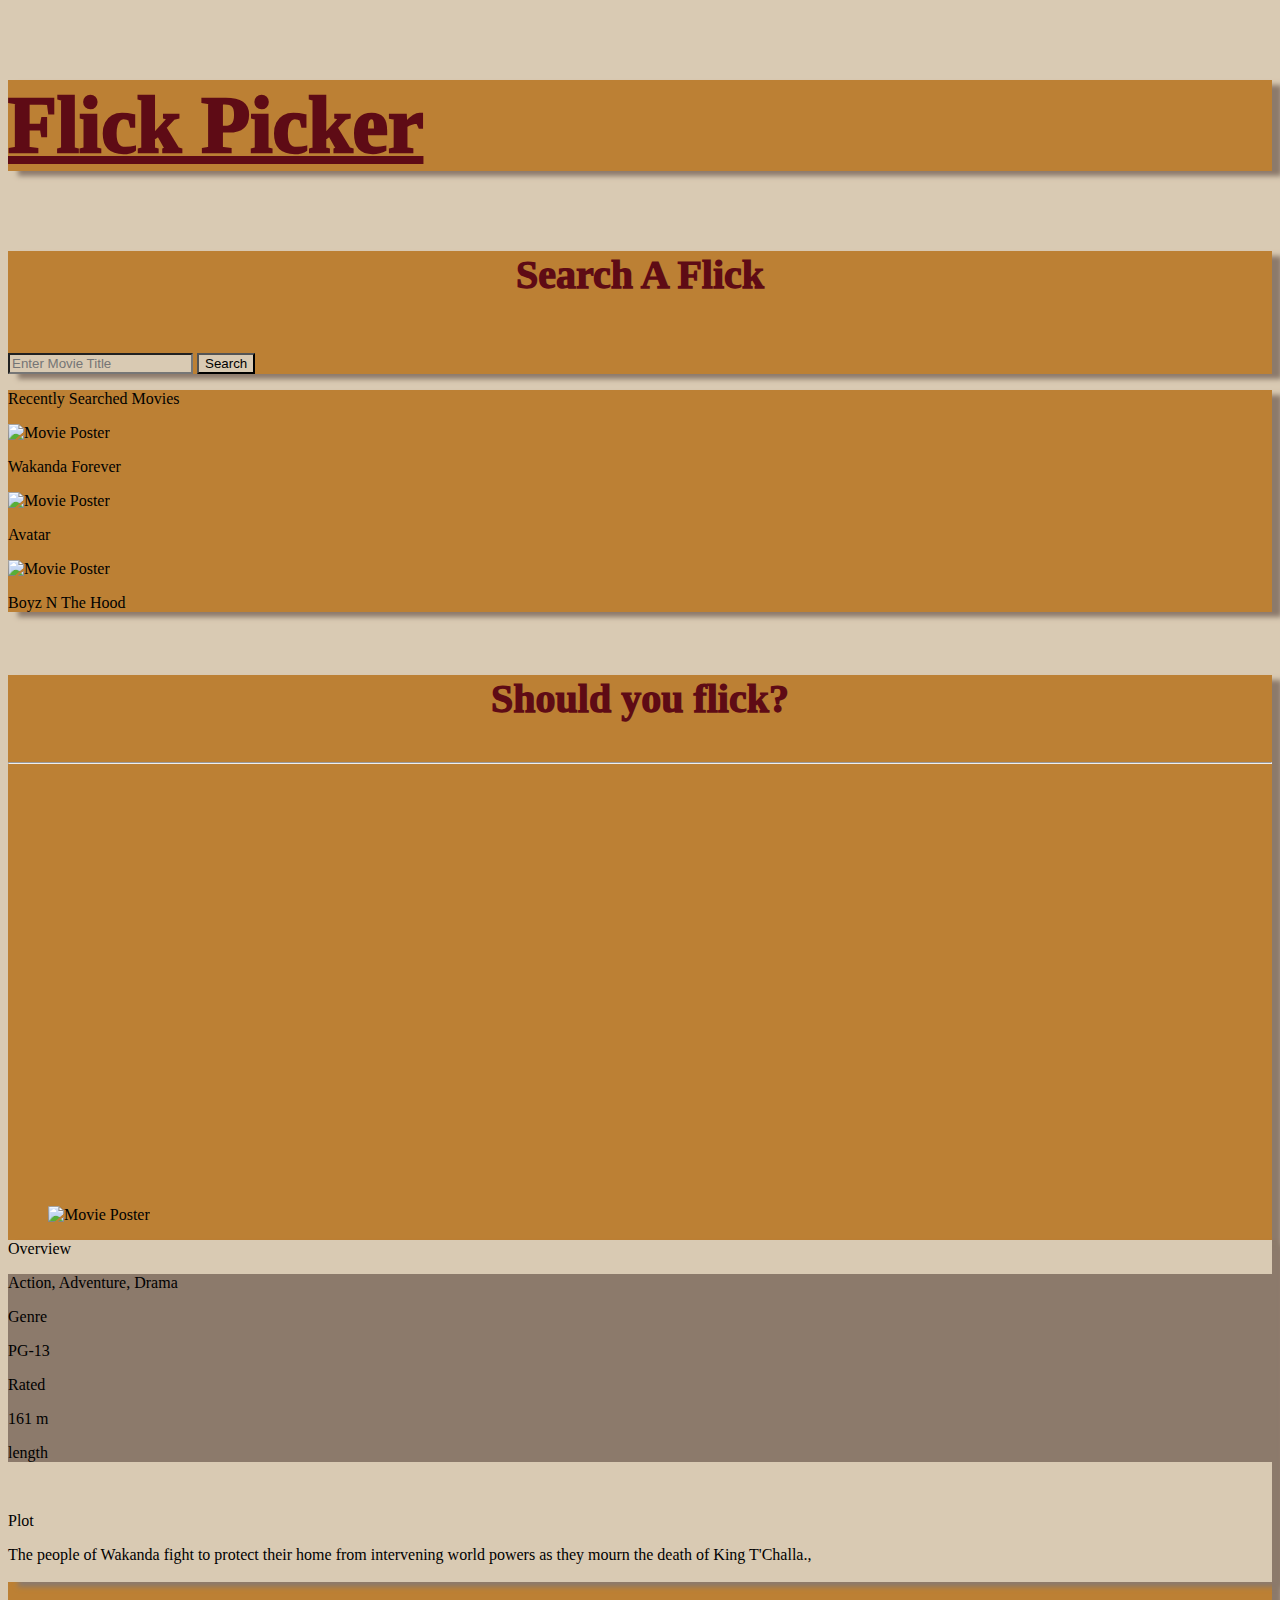
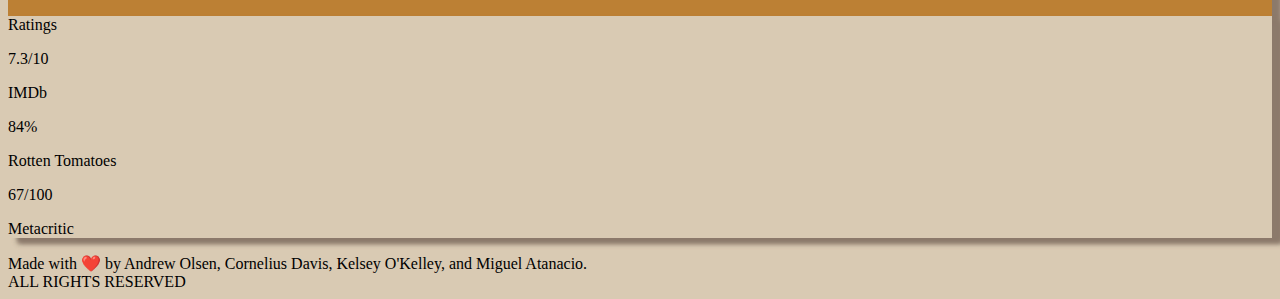
==== index.html @ 1a12ab49 "added p tags so we can target previous movie titles using Javascript DEC 7 2022" ====
<!DOCTYPE html>
<html>
  <head>
    <meta charset="utf-8" />
    <meta name="viewport" content="width=device-width, initial-scale=1" />
    <title>Flick Picker</title>
    <link rel="stylesheet" href="./assets/style.css" />
    <link
      rel="stylesheet"
      href="https://cdn.jsdelivr.net/npm/bulma@0.9.4/css/bulma.min.css"
    />
  </head>
  <body>
    <section class="hero">
      <div class="hero-body has-text-centered">
        <div id="flickPicker" class="tile is-child box">
          <p id="flickText" class="title">Flick Picker</p>
        </div>
      </div>
    </section>
    <div id="ancestor" class="tile is-ancestor">
      <div class="tile is-3 is-vertical is-parent">
        <div id="searchArea" class="tile is-child box">
          <p id="searchBar" class="title has-text-centered">Search A Flick</p>
          <input
            id="movieSearch"
            name="movieSearch"
            class="input is-normal is-rounded"
            type="text"
            placeholder="Enter Movie Title"
          />
          <button
            id="searchButton"
            class="button is-normal is-fullwidth is-rounded"
            type="submit"
          >
            Search
          </button>
        </div>
        <div id="recentArea" class="tile is-child box">
          <p class="title is-4">Recently Searched Movies</p>
          <nav class="" id="previousMoviePosters">
            <p class="image has-text-centered">
              <img
                src="https://m.media-amazon.com/images/M/MV5BNTM4NjIxNmEtYWE5NS00NDczLTkyNWQtYThhNmQyZGQzMjM0XkEyXkFqcGdeQXVyODk4OTc3MTY@._V1_SX300.jpg"
                alt="Movie Poster"
              />
            </p>
            <p id="prevMovieTitle" class="subtitle has-text-centered is-3">
              Wakanda Forever
            </p>
            <p class="image has-text-centered">
              <img
                src="https://m.media-amazon.com/images/M/MV5BNjA3NGExZDktNDlhZC00NjYyLTgwNmUtZWUzMDYwMTZjZWUyXkEyXkFqcGdeQXVyMTU1MDM3NDk0._V1_SX300.jpg"
                alt="Movie Poster"
              />
            </p>
            <p id="prevMovieTitle" class="subtitle has-text-centered is-3">
              Avatar
            </p>
            <p class="image has-text-centered">
              <img
                src="https://m.media-amazon.com/images/M/MV5BZmRjNDI5NTgtOTIwMC00MzJhLWI4ZTYtMmU0ZTE3ZmRkZDNhXkEyXkFqcGdeQXVyMTQxNzMzNDI@._V1_SX300.jpg"
                alt="Movie Poster"
              />
            </p>
            <p id="prevMovieTitle" class="subtitle has-text-centered is-3">
              Boyz N The Hood
            </p>
          </nav>
        </div>
      </div>
      <div class="tile is-parent">
        <div id="flickArea" class="tile is-child box">
          <p id="flickMessage" class="title has-text-centered">
            Should you flick?
          </p>
          <hr style="background-color: rgb(144, 50, 61)" />
          <section id="trailer" class="section is-small">
            <figure class="">
              <div class="level-item has-text-centered">
                <img
                  id="currentMoviePoster"
                  src="https://m.media-amazon.com/images/M/MV5BNTM4NjIxNmEtYWE5NS00NDczLTkyNWQtYThhNmQyZGQzMjM0XkEyXkFqcGdeQXVyODk4OTc3MTY@._V1_SX300.jpg"
                  alt="Movie Poster"
                />
                <iframe
                  id="video"
                  width="700"
                  height="440"
                  src="http://www.youtube.com/embed/_Z3QKkl1WyM"
                  title="YouTube Video Player"
                  frameborder="0"
                  allow="accelerometer; autoplay; clipboard-write; encrypted-media; gyroscope; picture-in-picture"
                  allowfullscreen
                ></iframe>
              </div>
            </figure>
          </section>
          <section>
            <div id="overviewBox" class="tile is-child box">
              <p class="title">Overview</p>
              <article id="overview" class="tile is-child">
                <div class="box">
                  <nav class="level is-mobile">
                    <div class="level-item has-text-centered">
                      <div>
                        <p id="genre" class="title is-5">
                          Action, Adventure, Drama
                        </p>
                        <p class="heading">Genre</p>
                      </div>
                    </div>
                    <div class="level-item has-text-centered">
                      <div>
                        <p id="rated" class="title is-5">PG-13</p>
                        <p class="heading">Rated</p>
                      </div>
                    </div>
                    <div class="level-item has-text-centered">
                      <div>
                        <p id="runtime" class="title is-5">161 m</p>
                        <p class="heading">length</p>
                      </div>
                    </div>
                  </nav>
                </div>
              </article>
              <br />
              <article class="message">
                <div class="message-header">
                  <p>Plot</p>
                </div>
                <nav class="level is-mobile">
                  <div id="plotMessage" class="message-body">
                    The people of Wakanda fight to protect their home from
                    intervening world powers as they mourn the death of King
                    T'Challa.,
                  </div>
                </nav>
              </article>
              <br />
            </div>
          </section>
          <br />
          <div id="randrBox" class="tile is-child box">
            <p class="title has-text-centered">Ratings</p>
            <section id="review" class="tile is-child">
              <article id="ratings" class="tile is-child">
                <div class="box">
                  <nav class="level is-mobile">
                    <div class="level-item has-text-centered">
                      <div>
                        <p id="imdbRating" class="title">7.3/10</p>
                        <p class="heading">IMDb</p>
                      </div>
                    </div>
                    <div class="level-item has-text-centered">
                      <div>
                        <p id="rottenRating" class="title">84%</p>
                        <p class="heading">Rotten Tomatoes</p>
                      </div>
                    </div>
                    <div class="level-item has-text-centered">
                      <div>
                        <p id="metaRating" class="title">67/100</p>
                        <p class="heading">Metacritic</p>
                      </div>
                    </div>
                  </nav>
                </div>
              </article>
            </section>
          </div>
        </div>
      </div>
    </div>
    <footer id="foot" class="footer">
      <div class="title has-text-centered is-5">
        Made with ❤️ by Andrew Olsen, Cornelius Davis, Kelsey O'Kelley, and
        Miguel Atanacio.
      </div>
      <div class="subtitle has-text-centered">ALL RIGHTS RESERVED</div>
    </footer>
    <script src="./script.js"></script>
  </body>
</html>
---- assets/style.css ----
/* Top Box */
#flickPicker {
    background-color: rgb(188, 128, 52);
    box-shadow: 10px 5px 5px rgb(140, 122, 107);
}

/*Underlined "Flick Picker" */
#flickText {
    color: rgb(94, 11, 21);
    font-size: 80px;
    font-weight: 1000;
    text-decoration: underline;
}

#ancestor {
    background-color: rgb(217, 202, 179);
}

body {
    background-color: rgb(217, 202, 179);
}

#searchArea {
    background-color: rgb(188, 128, 52);
    height: fit-content;
    box-shadow: 10px 5px 5px rgb(140, 122, 107);
}

/* Search a Flick */
#searchBar {
    color: rgb(94, 11, 21);
    font-size: 40px;
    font-weight: 1000;
    margin-top: 5%;
    width: auto;
    text-align: center;   
}

/* Enter Movie Title */
#movieSearch {
    background-color: rgb(217, 202, 179);
}

/* Search */
#searchButton {
    background-color: rgb(217, 202, 179);
}

#recentArea {
    background-color: rgb(188, 128, 52);
    box-shadow: 10px 5px 5px rgb(140, 122, 107);

}

#previousMoviePosters {
    
}

#flickArea {
    background-color: rgb(188, 128, 52);
    box-shadow: 10px 5px 5px rgb(140, 122, 107);
}

#flickMessage {
    color: rgb(94, 11, 21);
    font-size: 40px;
    font-weight: 1000;
    margin-top: 5%;
    width: auto;
    text-align: center;
    background-color: rgb(188, 128, 52);
}

#previousPoster {
    border-radius: 5%;
    margin-top: 4%;
}

#trailer {
    align-items: center;
}

#currentMoviePoster {
    border-radius: 3%;

}

#video {
    border-radius: 3%;
    margin-left: 3%;

}

#overviewBox {
    background-color: rgb(217, 202, 179);
    box-shadow: 10px 5px 5px rgb(140, 122, 107);
}

#overview {
   background-color:rgb(140, 122, 107);
   
}

#genre {

}

#rated {

}

#runtime {

}

#plotMessage {

}

#randrBox {
    background-color: rgb(217, 202, 179);
    box-shadow: 10px 5px 5px rgb(140, 122, 107);
}

#review {

}

#reviewMessage {

}

#ratings {

}

#imbdRating {

}

#rottenRating {

}

#metaRating {

}

.button {
    margin-top: 15px;    
}

#foot {
    background-color: rgb(217, 202, 179);
}
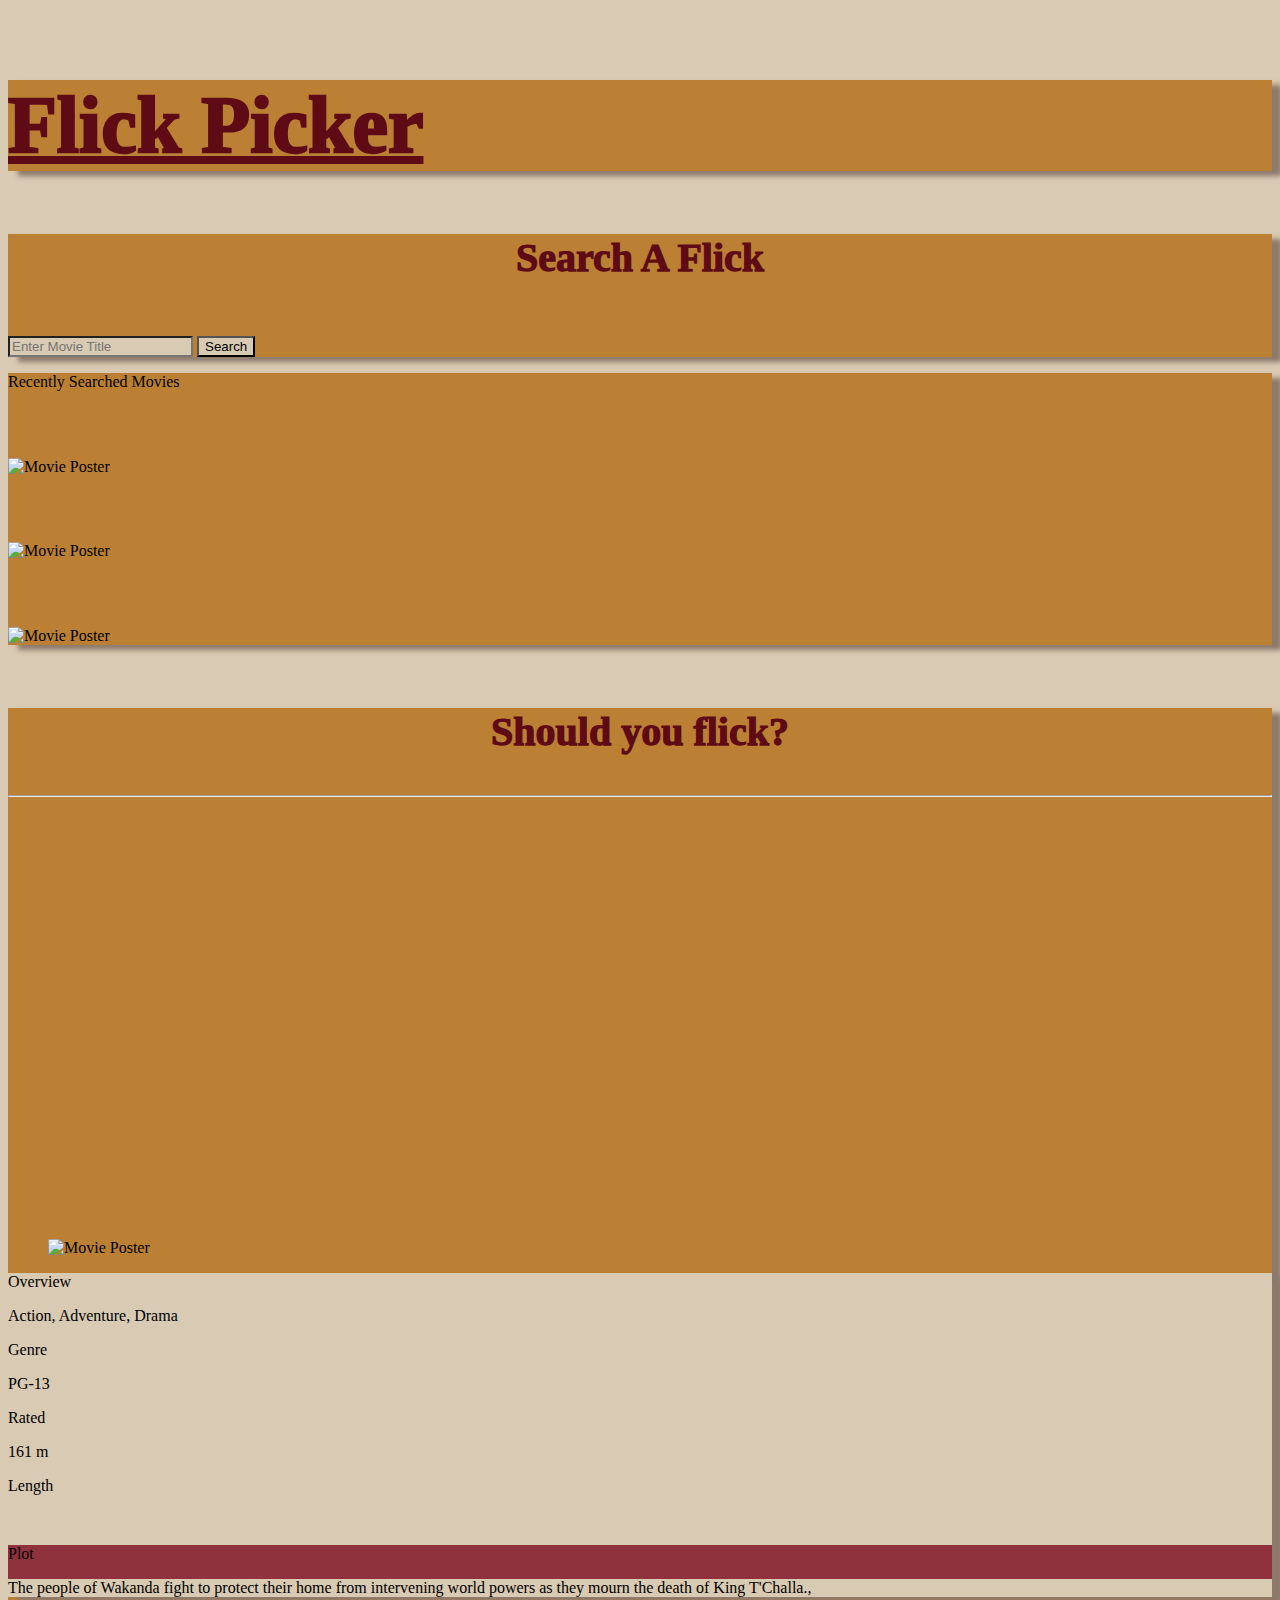
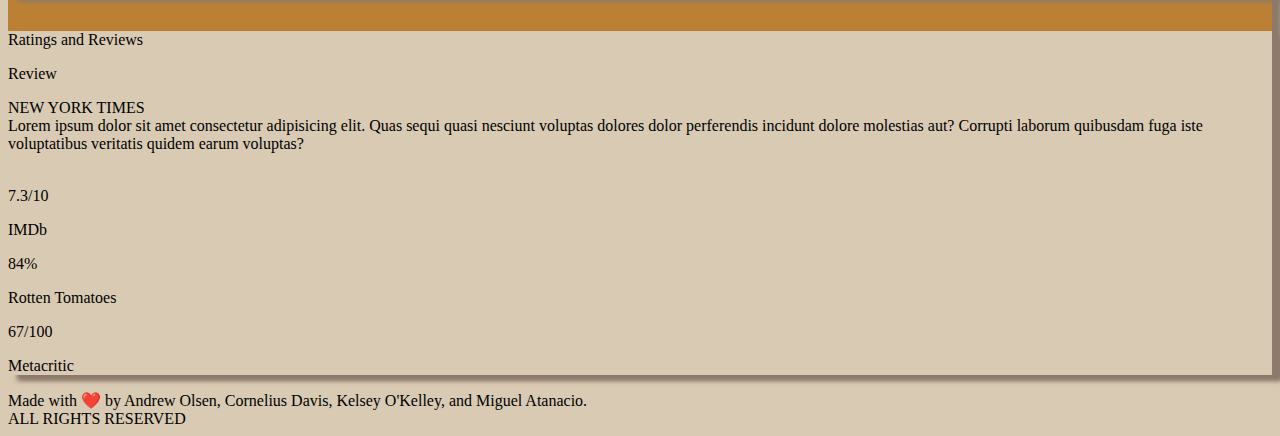
==== commit 909a1d67: "html id updates and css update" ====
--- a/index.html
+++ b/index.html
@@ -16,9 +16,11 @@
         <div id="flickPicker" class="tile is-child box">
           <p id="flickText" class="title">Flick Picker</p>
         </div>
+        <!-- below div tag was missing here to close 15-->
       </div>
     </section>
     <div id="ancestor" class="tile is-ancestor">
+      <!-- changed size, was "is-4" -->
       <div class="tile is-3 is-vertical is-parent">
         <div id="searchArea" class="tile is-child box">
           <p id="searchBar" class="title has-text-centered">Search A Flick</p>
@@ -37,35 +39,31 @@
             Search
           </button>
         </div>
+        <!-- removed size was "is-8" -->
         <div id="recentArea" class="tile is-child box">
           <p class="title is-4">Recently Searched Movies</p>
           <nav class="" id="previousMoviePosters">
             <p class="image has-text-centered">
+              <!-- added placeholders and alt tags for accessibility -->
               <img
+                id="previousPoster"
                 src="https://m.media-amazon.com/images/M/MV5BNTM4NjIxNmEtYWE5NS00NDczLTkyNWQtYThhNmQyZGQzMjM0XkEyXkFqcGdeQXVyODk4OTc3MTY@._V1_SX300.jpg"
                 alt="Movie Poster"
               />
             </p>
-            <p id="prevMovieTitle" class="subtitle has-text-centered is-3">
-              Wakanda Forever
-            </p>
             <p class="image has-text-centered">
               <img
+                id="previousPoster"
                 src="https://m.media-amazon.com/images/M/MV5BNjA3NGExZDktNDlhZC00NjYyLTgwNmUtZWUzMDYwMTZjZWUyXkEyXkFqcGdeQXVyMTU1MDM3NDk0._V1_SX300.jpg"
                 alt="Movie Poster"
               />
             </p>
-            <p id="prevMovieTitle" class="subtitle has-text-centered is-3">
-              Avatar
-            </p>
             <p class="image has-text-centered">
               <img
+                id="previousPoster"
                 src="https://m.media-amazon.com/images/M/MV5BZmRjNDI5NTgtOTIwMC00MzJhLWI4ZTYtMmU0ZTE3ZmRkZDNhXkEyXkFqcGdeQXVyMTQxNzMzNDI@._V1_SX300.jpg"
                 alt="Movie Poster"
               />
-            </p>
-            <p id="prevMovieTitle" class="subtitle has-text-centered is-3">
-              Boyz N The Hood
             </p>
           </nav>
         </div>
@@ -75,6 +73,7 @@
           <p id="flickMessage" class="title has-text-centered">
             Should you flick?
           </p>
+          <!-- moved p tag above hr tag to properly close string -->
           <hr style="background-color: rgb(144, 50, 61)" />
           <section id="trailer" class="section is-small">
             <figure class="">
@@ -84,6 +83,8 @@
                   src="https://m.media-amazon.com/images/M/MV5BNTM4NjIxNmEtYWE5NS00NDczLTkyNWQtYThhNmQyZGQzMjM0XkEyXkFqcGdeQXVyODk4OTc3MTY@._V1_SX300.jpg"
                   alt="Movie Poster"
                 />
+                <!-- changed video height and width -->
+                <!-- added youtube placeholder -->
                 <iframe
                   id="video"
                   width="700"
@@ -100,27 +101,26 @@
           <section>
             <div id="overviewBox" class="tile is-child box">
               <p class="title">Overview</p>
-              <article id="overview" class="tile is-child">
-                <div class="box">
-                  <nav class="level is-mobile">
-                    <div class="level-item has-text-centered">
-                      <div>
-                        <p id="genre" class="title is-5">
-                          Action, Adventure, Drama
-                        </p>
+              <article class="tile is-child">
+                <div id="overview" class="box">
+                  <nav id="overview-1" class="level is-mobile">
+                    <!-- added placeholder Genre, Rated, Length -->
+                    <div class="level-item has-text-centered">
+                      <div>
+                        <p id="genre" class="title">Action, Adventure, Drama</p>
                         <p class="heading">Genre</p>
                       </div>
                     </div>
                     <div class="level-item has-text-centered">
                       <div>
-                        <p id="rated" class="title is-5">PG-13</p>
+                        <p id="rated" class="title">PG-13</p>
                         <p class="heading">Rated</p>
                       </div>
                     </div>
                     <div class="level-item has-text-centered">
                       <div>
-                        <p id="runtime" class="title is-5">161 m</p>
-                        <p class="heading">length</p>
+                        <p id="runtime" class="title">161 m</p>
+                        <p class="heading">Length</p>
                       </div>
                     </div>
                   </nav>
@@ -128,29 +128,53 @@
               </article>
               <br />
               <article class="message">
+                <div id="plotBorder" class="box">
                 <div class="message-header">
                   <p>Plot</p>
                 </div>
                 <nav class="level is-mobile">
-                  <div id="plotMessage" class="message-body">
+                  <!-- added placeholder plot -->
+                  <div id="plotMessageBody" class="message-body">
                     The people of Wakanda fight to protect their home from
                     intervening world powers as they mourn the death of King
                     T'Challa.,
                   </div>
+                  <!-- was missing closing nav tag -->
                 </nav>
-              </article>
-              <br />
+                </div>
+              </article>
+              <!-- </article> -->
+              <!-- div below was missing article above was an extra-->
             </div>
           </section>
           <br />
-          <div id="randrBox" class="tile is-child box">
-            <p class="title has-text-centered">Ratings</p>
+          <div id="ratingsBox" class="tile is-child box">
+            <p class="title">Ratings and Reviews</p>
             <section id="review" class="tile is-child">
-              <article id="ratings" class="tile is-child">
-                <div class="box">
+              <article class="media">
+                <article class="message">
+                  <div class="message-header">
+                    <p>Review</p>
+                  </div>
+                  <div class="subtitle is-8">NEW YORK TIMES</div>
                   <nav class="level is-mobile">
-                    <div class="level-item has-text-centered">
-                      <div>
+                    <div id="reviewMessage" class="message-body">
+                      Lorem ipsum dolor sit amet consectetur adipisicing elit.
+                      Quas sequi quasi nesciunt voluptas dolores dolor
+                      perferendis incidunt dolore molestias aut? Corrupti
+                      laborum quibusdam fuga iste voluptatibus veritatis quidem
+                      earum voluptas?
+                    </div>
+                  </nav>
+                </article>
+              </article>
+              <br />
+              <article class="tile is-child">
+                <div id="ratings" class="box">
+                  <nav id="ratings-1" class="level is-mobile">
+                    <div class="level-item has-text-centered">
+                      <div>
+                        <!-- added placeholder for IMDB,Rotten,Meta -->
                         <p id="imdbRating" class="title">7.3/10</p>
                         <p class="heading">IMDb</p>
                       </div>
--- a/assets/style.css
+++ b/assets/style.css
@@ -10,6 +10,7 @@
     font-size: 80px;
     font-weight: 1000;
     text-decoration: underline;
+    margin-bottom: 1%;
 }
 
 #ancestor {
@@ -49,11 +50,11 @@
 #recentArea {
     background-color: rgb(188, 128, 52);
     box-shadow: 10px 5px 5px rgb(140, 122, 107);
-
 }
 
-#previousMoviePosters {
-    
+#previousPoster {
+    border-radius: 5%;
+    margin-top: 4%;
 }
 
 #flickArea {
@@ -71,24 +72,17 @@
     background-color: rgb(188, 128, 52);
 }
 
-#previousPoster {
-    border-radius: 5%;
-    margin-top: 4%;
+#currentMoviePoster {
+    border-radius: 3%;
 }
 
 #trailer {
     align-items: center;
 }
 
-#currentMoviePoster {
-    border-radius: 3%;
-
-}
-
 #video {
     border-radius: 3%;
     margin-left: 3%;
-
 }
 
 #overviewBox {
@@ -97,53 +91,33 @@
 }
 
 #overview {
-   background-color:rgb(140, 122, 107);
-   
+    background-color: rgb(144, 50, 61);
 }
 
-#genre {
-
+#overview-1 {
+    background-color: rgb(217, 202, 179);
 }
 
-#rated {
-
+#plotBorder {
+    background-color: rgb(144, 50, 61);
 }
 
-#runtime {
-
+#plotMessageBody {
+    background-color: rgb(217, 202, 179);
+    width: 100%;
 }
 
-#plotMessage {
-
-}
-
-#randrBox {
+#ratingsBox {
     background-color: rgb(217, 202, 179);
     box-shadow: 10px 5px 5px rgb(140, 122, 107);
 }
 
-#review {
-
+#ratings {
+    background-color: rgb(144, 50, 61);
 }
 
-#reviewMessage {
-
-}
-
-#ratings {
-
-}
-
-#imbdRating {
-
-}
-
-#rottenRating {
-
-}
-
-#metaRating {
-
+#ratings-1 {
+    background-color: rgb(217, 202, 179);
 }
 
 .button {
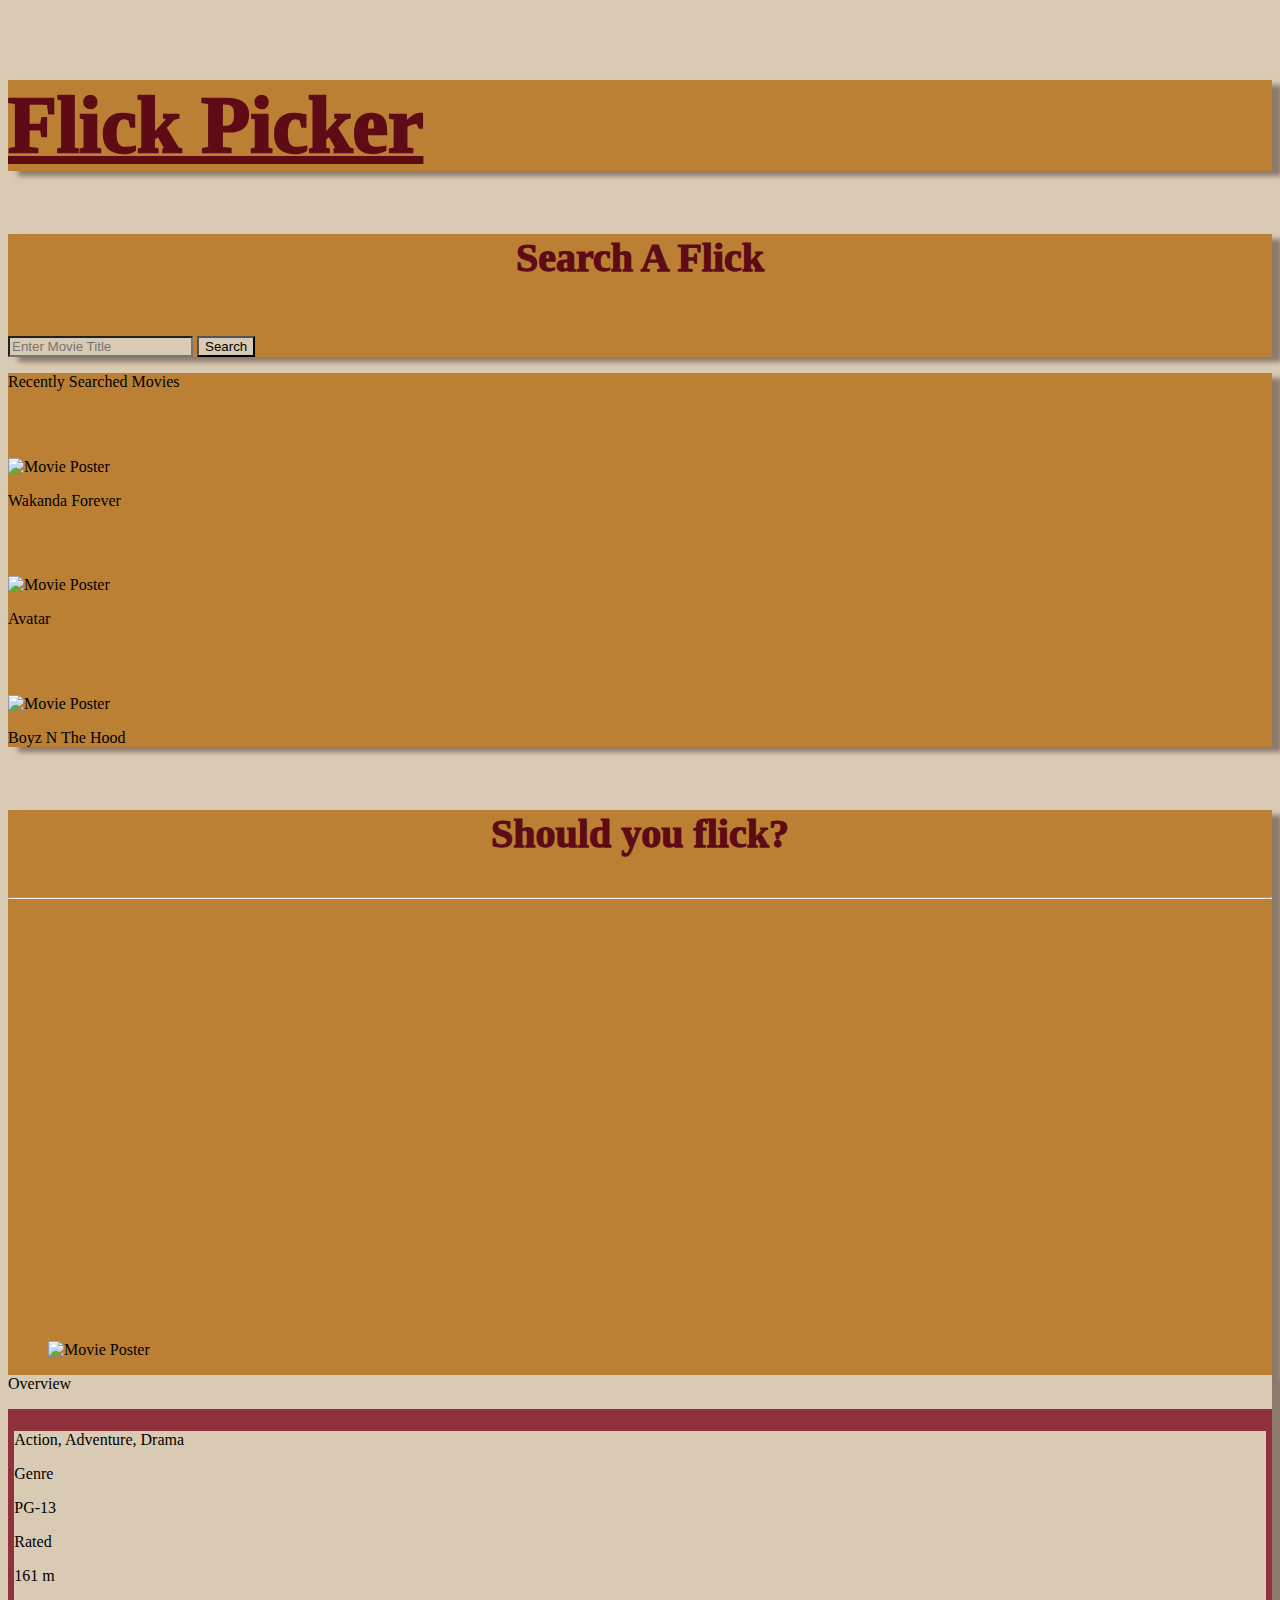
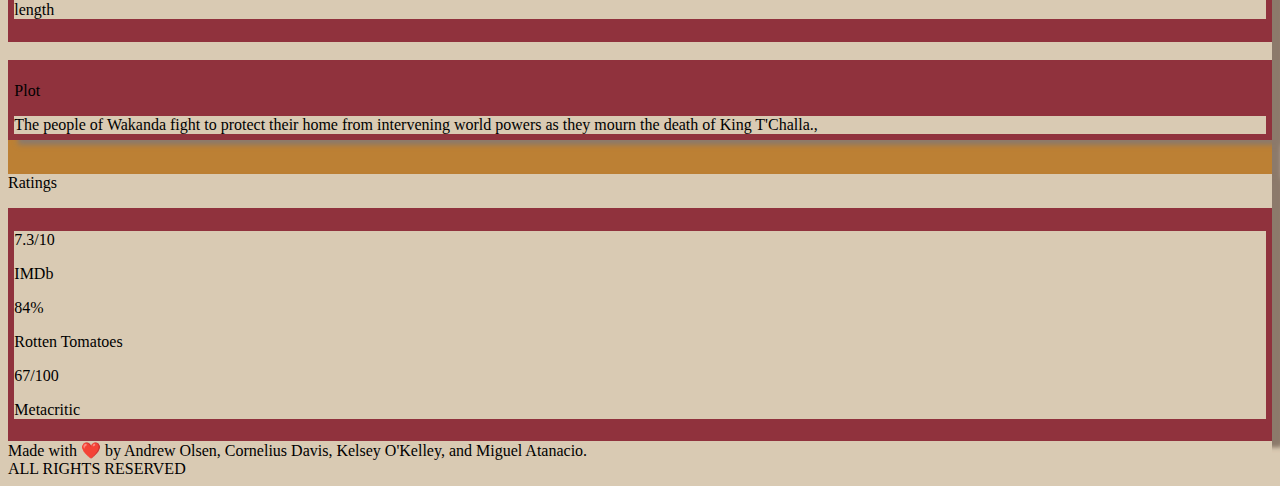
==== commit 19d5eee9: "jesus just push dec-7-9:35pm" ====
--- a/index.html
+++ b/index.html
@@ -16,11 +16,9 @@
         <div id="flickPicker" class="tile is-child box">
           <p id="flickText" class="title">Flick Picker</p>
         </div>
-        <!-- below div tag was missing here to close 15-->
       </div>
     </section>
     <div id="ancestor" class="tile is-ancestor">
-      <!-- changed size, was "is-4" -->
       <div class="tile is-3 is-vertical is-parent">
         <div id="searchArea" class="tile is-child box">
           <p id="searchBar" class="title has-text-centered">Search A Flick</p>
@@ -39,31 +37,35 @@
             Search
           </button>
         </div>
-        <!-- removed size was "is-8" -->
         <div id="recentArea" class="tile is-child box">
           <p class="title is-4">Recently Searched Movies</p>
           <nav class="" id="previousMoviePosters">
             <p class="image has-text-centered">
-              <!-- added placeholders and alt tags for accessibility -->
-              <img
-                id="previousPoster"
+              <img id="previousPoster"
                 src="https://m.media-amazon.com/images/M/MV5BNTM4NjIxNmEtYWE5NS00NDczLTkyNWQtYThhNmQyZGQzMjM0XkEyXkFqcGdeQXVyODk4OTc3MTY@._V1_SX300.jpg"
                 alt="Movie Poster"
               />
             </p>
+            <p id="prevMovieTitle" class="subtitle has-text-centered is-3">
+              Wakanda Forever
+            </p>
             <p class="image has-text-centered">
-              <img
-                id="previousPoster"
+              <img id="previousPoster"
                 src="https://m.media-amazon.com/images/M/MV5BNjA3NGExZDktNDlhZC00NjYyLTgwNmUtZWUzMDYwMTZjZWUyXkEyXkFqcGdeQXVyMTU1MDM3NDk0._V1_SX300.jpg"
                 alt="Movie Poster"
               />
             </p>
+            <p id="prevMovieTitle" class="subtitle has-text-centered is-3">
+              Avatar
+            </p>
             <p class="image has-text-centered">
-              <img
-                id="previousPoster"
+              <img id="previousPoster"
                 src="https://m.media-amazon.com/images/M/MV5BZmRjNDI5NTgtOTIwMC00MzJhLWI4ZTYtMmU0ZTE3ZmRkZDNhXkEyXkFqcGdeQXVyMTQxNzMzNDI@._V1_SX300.jpg"
                 alt="Movie Poster"
               />
+            </p>
+            <p id="prevMovieTitle" class="subtitle has-text-centered is-3">
+              Boyz N The Hood
             </p>
           </nav>
         </div>
@@ -73,7 +75,6 @@
           <p id="flickMessage" class="title has-text-centered">
             Should you flick?
           </p>
-          <!-- moved p tag above hr tag to properly close string -->
           <hr style="background-color: rgb(144, 50, 61)" />
           <section id="trailer" class="section is-small">
             <figure class="">
@@ -83,8 +84,6 @@
                   src="https://m.media-amazon.com/images/M/MV5BNTM4NjIxNmEtYWE5NS00NDczLTkyNWQtYThhNmQyZGQzMjM0XkEyXkFqcGdeQXVyODk4OTc3MTY@._V1_SX300.jpg"
                   alt="Movie Poster"
                 />
-                <!-- changed video height and width -->
-                <!-- added youtube placeholder -->
                 <iframe
                   id="video"
                   width="700"
@@ -104,23 +103,24 @@
               <article class="tile is-child">
                 <div id="overview" class="box">
                   <nav id="overview-1" class="level is-mobile">
-                    <!-- added placeholder Genre, Rated, Length -->
                     <div class="level-item has-text-centered">
                       <div>
-                        <p id="genre" class="title">Action, Adventure, Drama</p>
+                        <p id="genre" class="title is-5">
+                          Action, Adventure, Drama
+                        </p>
                         <p class="heading">Genre</p>
                       </div>
                     </div>
                     <div class="level-item has-text-centered">
                       <div>
-                        <p id="rated" class="title">PG-13</p>
+                        <p id="rated" class="title is-5">PG-13</p>
                         <p class="heading">Rated</p>
                       </div>
                     </div>
                     <div class="level-item has-text-centered">
                       <div>
-                        <p id="runtime" class="title">161 m</p>
-                        <p class="heading">Length</p>
+                        <p id="runtime" class="title is-5">161 m</p>
+                        <p class="heading">length</p>
                       </div>
                     </div>
                   </nav>
@@ -133,48 +133,24 @@
                   <p>Plot</p>
                 </div>
                 <nav class="level is-mobile">
-                  <!-- added placeholder plot -->
                   <div id="plotMessageBody" class="message-body">
                     The people of Wakanda fight to protect their home from
                     intervening world powers as they mourn the death of King
                     T'Challa.,
                   </div>
-                  <!-- was missing closing nav tag -->
                 </nav>
                 </div>
               </article>
-              <!-- </article> -->
-              <!-- div below was missing article above was an extra-->
             </div>
           </section>
           <br />
           <div id="ratingsBox" class="tile is-child box">
-            <p class="title">Ratings and Reviews</p>
-            <section id="review" class="tile is-child">
-              <article class="media">
-                <article class="message">
-                  <div class="message-header">
-                    <p>Review</p>
-                  </div>
-                  <div class="subtitle is-8">NEW YORK TIMES</div>
-                  <nav class="level is-mobile">
-                    <div id="reviewMessage" class="message-body">
-                      Lorem ipsum dolor sit amet consectetur adipisicing elit.
-                      Quas sequi quasi nesciunt voluptas dolores dolor
-                      perferendis incidunt dolore molestias aut? Corrupti
-                      laborum quibusdam fuga iste voluptatibus veritatis quidem
-                      earum voluptas?
-                    </div>
-                  </nav>
-                </article>
-              </article>
-              <br />
+            <p class="title">Ratings</p>
               <article class="tile is-child">
                 <div id="ratings" class="box">
                   <nav id="ratings-1" class="level is-mobile">
                     <div class="level-item has-text-centered">
                       <div>
-                        <!-- added placeholder for IMDB,Rotten,Meta -->
                         <p id="imdbRating" class="title">7.3/10</p>
                         <p class="heading">IMDb</p>
                       </div>
@@ -194,7 +170,6 @@
                   </nav>
                 </div>
               </article>
-            </section>
           </div>
         </div>
       </div>
@@ -208,4 +183,4 @@
     </footer>
     <script src="./script.js"></script>
   </body>
-</html>
+</html>--- a/assets/style.css
+++ b/assets/style.css
@@ -72,12 +72,12 @@
     background-color: rgb(188, 128, 52);
 }
 
+#trailer {
+    align-items: center;
+}
+
 #currentMoviePoster {
     border-radius: 3%;
-}
-
-#trailer {
-    align-items: center;
 }
 
 #video {
@@ -92,6 +92,7 @@
 
 #overview {
     background-color: rgb(144, 50, 61);
+    padding: .5%;
 }
 
 #overview-1 {
@@ -100,6 +101,7 @@
 
 #plotBorder {
     background-color: rgb(144, 50, 61);
+    padding: .5%;
 }
 
 #plotMessageBody {
@@ -114,6 +116,7 @@
 
 #ratings {
     background-color: rgb(144, 50, 61);
+    padding: .5%;
 }
 
 #ratings-1 {
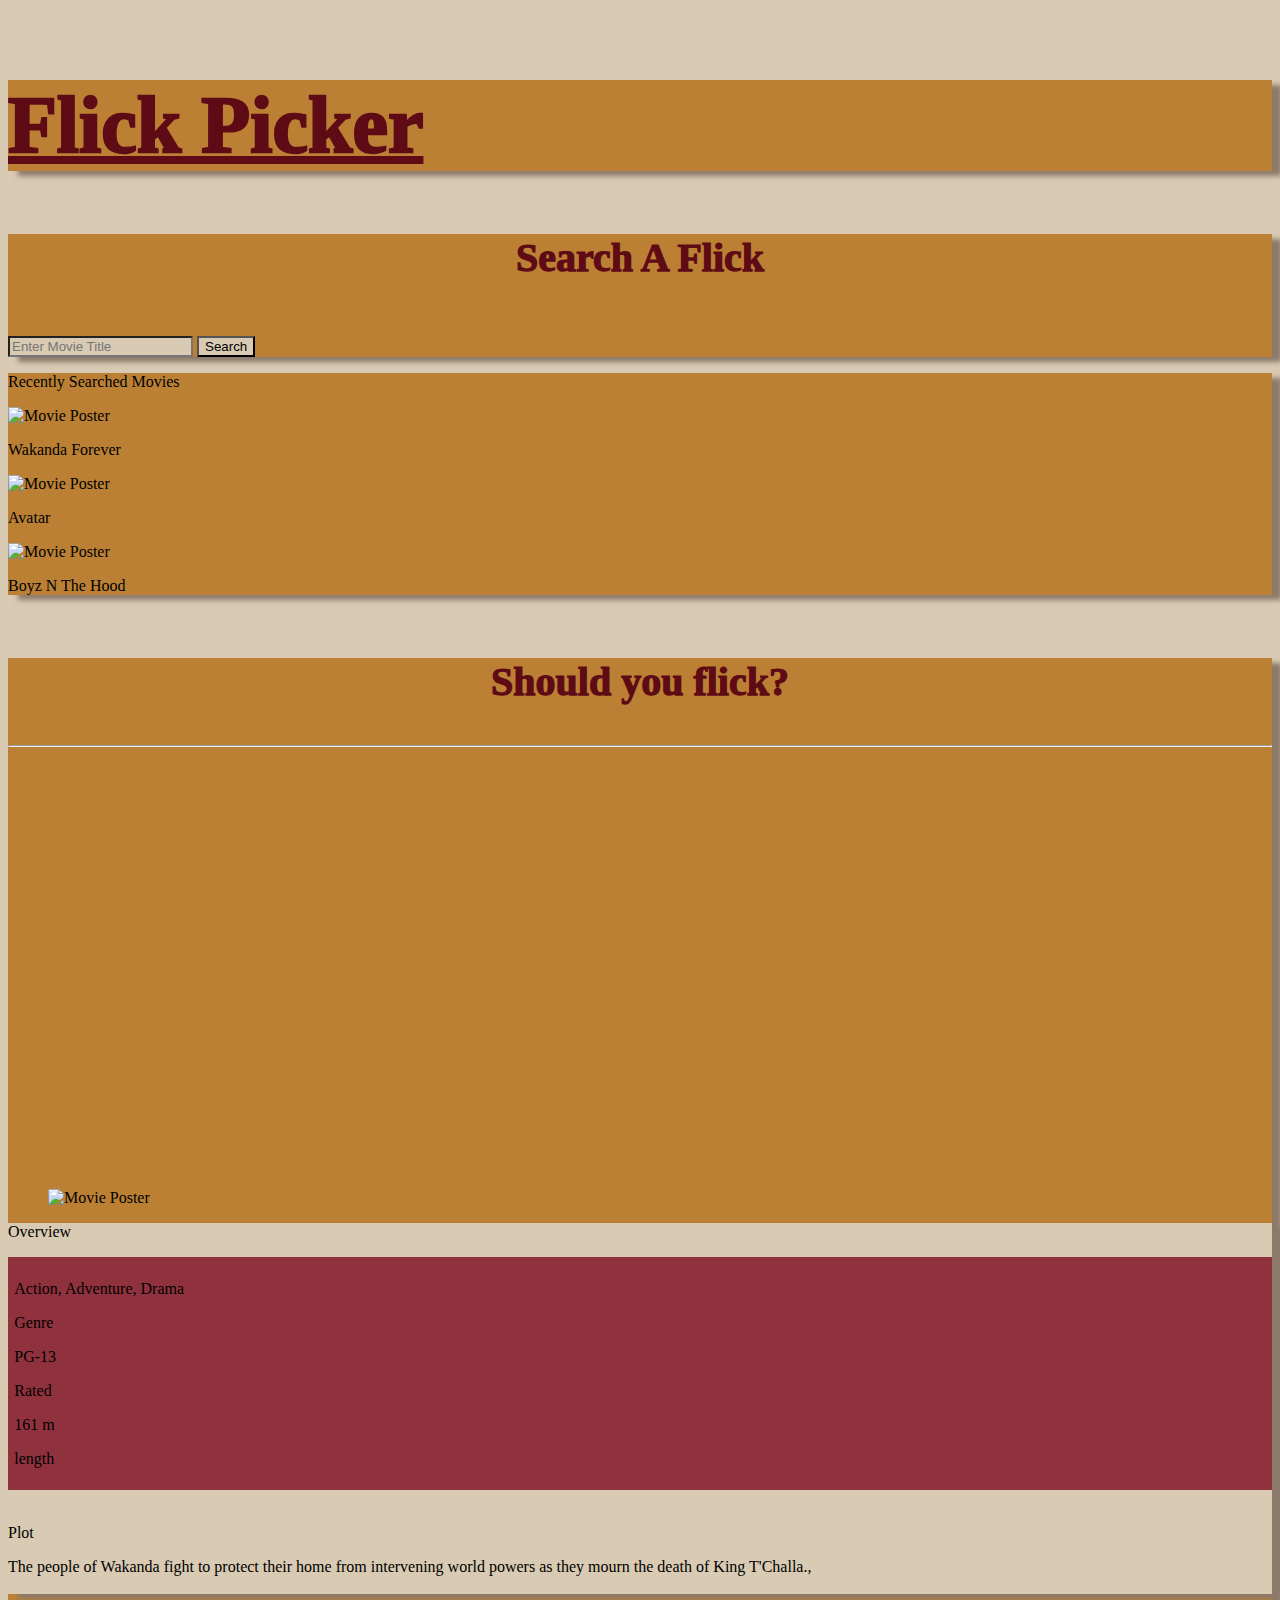
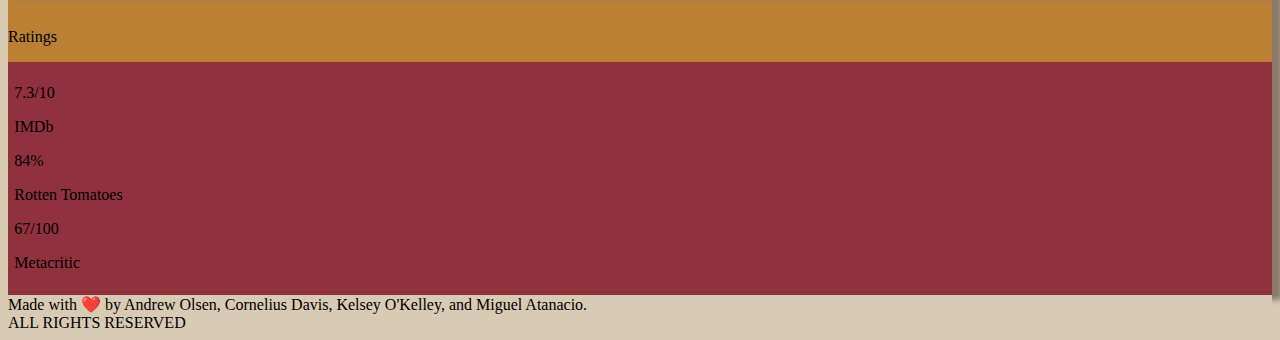
==== commit 59da983c: "added comments" ====
--- a/index.html
+++ b/index.html
@@ -41,7 +41,7 @@
           <p class="title is-4">Recently Searched Movies</p>
           <nav class="" id="previousMoviePosters">
             <p class="image has-text-centered">
-              <img id="previousPoster"
+              <img
                 src="https://m.media-amazon.com/images/M/MV5BNTM4NjIxNmEtYWE5NS00NDczLTkyNWQtYThhNmQyZGQzMjM0XkEyXkFqcGdeQXVyODk4OTc3MTY@._V1_SX300.jpg"
                 alt="Movie Poster"
               />
@@ -50,7 +50,7 @@
               Wakanda Forever
             </p>
             <p class="image has-text-centered">
-              <img id="previousPoster"
+              <img
                 src="https://m.media-amazon.com/images/M/MV5BNjA3NGExZDktNDlhZC00NjYyLTgwNmUtZWUzMDYwMTZjZWUyXkEyXkFqcGdeQXVyMTU1MDM3NDk0._V1_SX300.jpg"
                 alt="Movie Poster"
               />
@@ -59,7 +59,7 @@
               Avatar
             </p>
             <p class="image has-text-centered">
-              <img id="previousPoster"
+              <img
                 src="https://m.media-amazon.com/images/M/MV5BZmRjNDI5NTgtOTIwMC00MzJhLWI4ZTYtMmU0ZTE3ZmRkZDNhXkEyXkFqcGdeQXVyMTQxNzMzNDI@._V1_SX300.jpg"
                 alt="Movie Poster"
               />
@@ -100,9 +100,9 @@
           <section>
             <div id="overviewBox" class="tile is-child box">
               <p class="title">Overview</p>
-              <article class="tile is-child">
-                <div id="overview" class="box">
-                  <nav id="overview-1" class="level is-mobile">
+              <article id="overview" class="tile is-child">
+                <div class="box">
+                  <nav class="level is-mobile">
                     <div class="level-item has-text-centered">
                       <div>
                         <p id="genre" class="title is-5">
@@ -128,27 +128,28 @@
               </article>
               <br />
               <article class="message">
-                <div id="plotBorder" class="box">
                 <div class="message-header">
                   <p>Plot</p>
                 </div>
                 <nav class="level is-mobile">
-                  <div id="plotMessageBody" class="message-body">
+                  <!-- plot -->
+                  <div id="plotMessage" class="message-body">
                     The people of Wakanda fight to protect their home from
                     intervening world powers as they mourn the death of King
                     T'Challa.,
                   </div>
                 </nav>
-                </div>
               </article>
+              <br />
             </div>
           </section>
           <br />
-          <div id="ratingsBox" class="tile is-child box">
-            <p class="title">Ratings</p>
-              <article class="tile is-child">
-                <div id="ratings" class="box">
-                  <nav id="ratings-1" class="level is-mobile">
+          <div id="randrBox" class="tile is-child box">
+            <p class="title has-text-centered">Ratings</p>
+            <section id="review" class="tile is-child">
+              <article id="ratings" class="tile is-child">
+                <div class="box">
+                  <nav class="level is-mobile">
                     <div class="level-item has-text-centered">
                       <div>
                         <p id="imdbRating" class="title">7.3/10</p>
@@ -170,6 +171,7 @@
                   </nav>
                 </div>
               </article>
+            </section>
           </div>
         </div>
       </div>
@@ -183,4 +185,4 @@
     </footer>
     <script src="./script.js"></script>
   </body>
-</html>+</html>
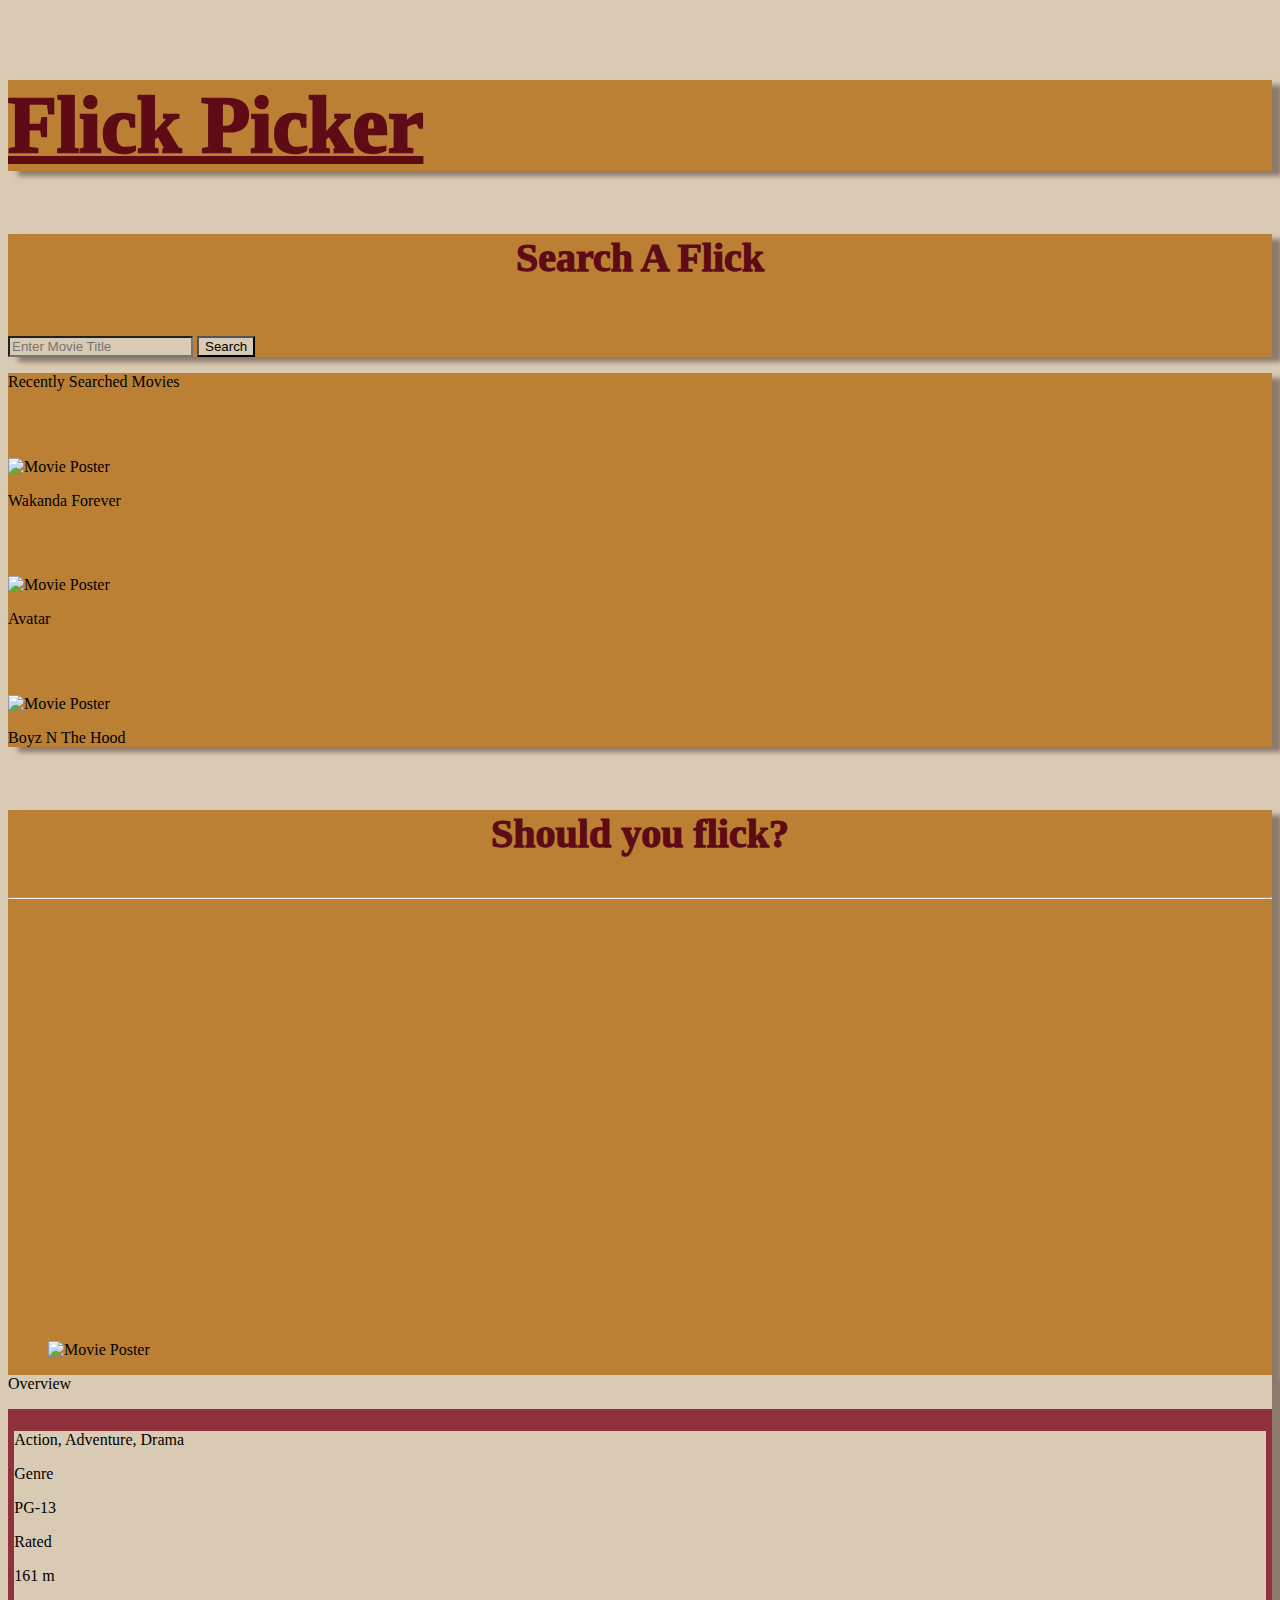
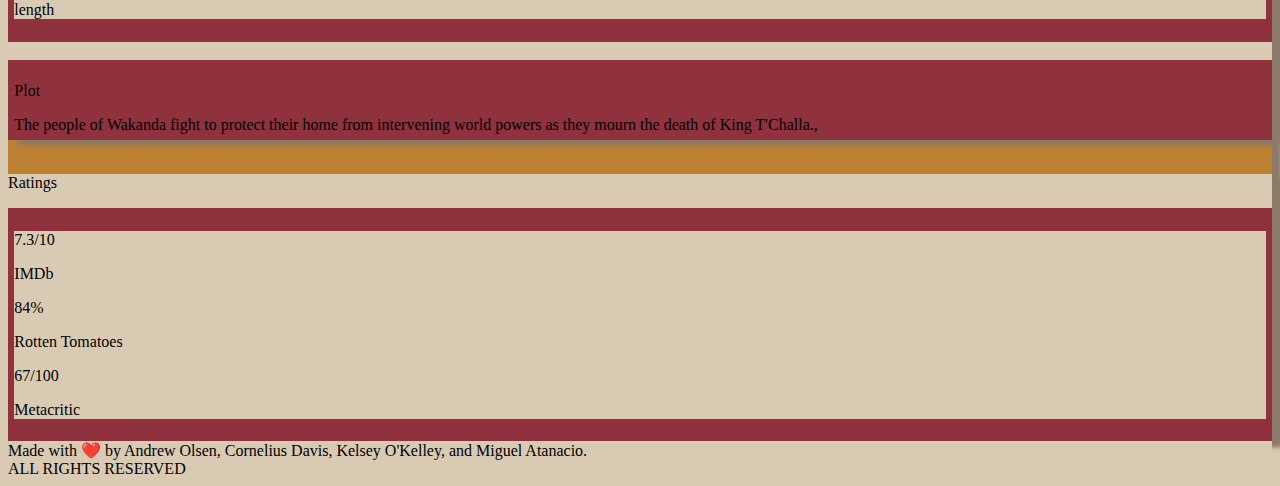
==== commit 59e9cd27: "Merge branch 'develop' into cornelius" ====
--- a/index.html
+++ b/index.html
@@ -41,7 +41,7 @@
           <p class="title is-4">Recently Searched Movies</p>
           <nav class="" id="previousMoviePosters">
             <p class="image has-text-centered">
-              <img
+              <img id="previousPoster"
                 src="https://m.media-amazon.com/images/M/MV5BNTM4NjIxNmEtYWE5NS00NDczLTkyNWQtYThhNmQyZGQzMjM0XkEyXkFqcGdeQXVyODk4OTc3MTY@._V1_SX300.jpg"
                 alt="Movie Poster"
               />
@@ -50,7 +50,7 @@
               Wakanda Forever
             </p>
             <p class="image has-text-centered">
-              <img
+              <img id="previousPoster"
                 src="https://m.media-amazon.com/images/M/MV5BNjA3NGExZDktNDlhZC00NjYyLTgwNmUtZWUzMDYwMTZjZWUyXkEyXkFqcGdeQXVyMTU1MDM3NDk0._V1_SX300.jpg"
                 alt="Movie Poster"
               />
@@ -59,7 +59,7 @@
               Avatar
             </p>
             <p class="image has-text-centered">
-              <img
+              <img id="previousPoster"
                 src="https://m.media-amazon.com/images/M/MV5BZmRjNDI5NTgtOTIwMC00MzJhLWI4ZTYtMmU0ZTE3ZmRkZDNhXkEyXkFqcGdeQXVyMTQxNzMzNDI@._V1_SX300.jpg"
                 alt="Movie Poster"
               />
@@ -100,9 +100,9 @@
           <section>
             <div id="overviewBox" class="tile is-child box">
               <p class="title">Overview</p>
-              <article id="overview" class="tile is-child">
-                <div class="box">
-                  <nav class="level is-mobile">
+              <article class="tile is-child">
+                <div id="overview" class="box">
+                  <nav id="overview-1" class="level is-mobile">
                     <div class="level-item has-text-centered">
                       <div>
                         <p id="genre" class="title is-5">
@@ -128,28 +128,29 @@
               </article>
               <br />
               <article class="message">
+                <div id="plotBorder" class="box">
                 <div class="message-header">
                   <p>Plot</p>
                 </div>
                 <nav class="level is-mobile">
                   <!-- plot -->
                   <div id="plotMessage" class="message-body">
+
                     The people of Wakanda fight to protect their home from
                     intervening world powers as they mourn the death of King
                     T'Challa.,
                   </div>
                 </nav>
+                </div>
               </article>
-              <br />
             </div>
           </section>
           <br />
-          <div id="randrBox" class="tile is-child box">
-            <p class="title has-text-centered">Ratings</p>
-            <section id="review" class="tile is-child">
-              <article id="ratings" class="tile is-child">
-                <div class="box">
-                  <nav class="level is-mobile">
+          <div id="ratingsBox" class="tile is-child box">
+            <p class="title">Ratings</p>
+              <article class="tile is-child">
+                <div id="ratings" class="box">
+                  <nav id="ratings-1" class="level is-mobile">
                     <div class="level-item has-text-centered">
                       <div>
                         <p id="imdbRating" class="title">7.3/10</p>
@@ -171,7 +172,6 @@
                   </nav>
                 </div>
               </article>
-            </section>
           </div>
         </div>
       </div>
@@ -185,4 +185,4 @@
     </footer>
     <script src="./script.js"></script>
   </body>
-</html>
+</html>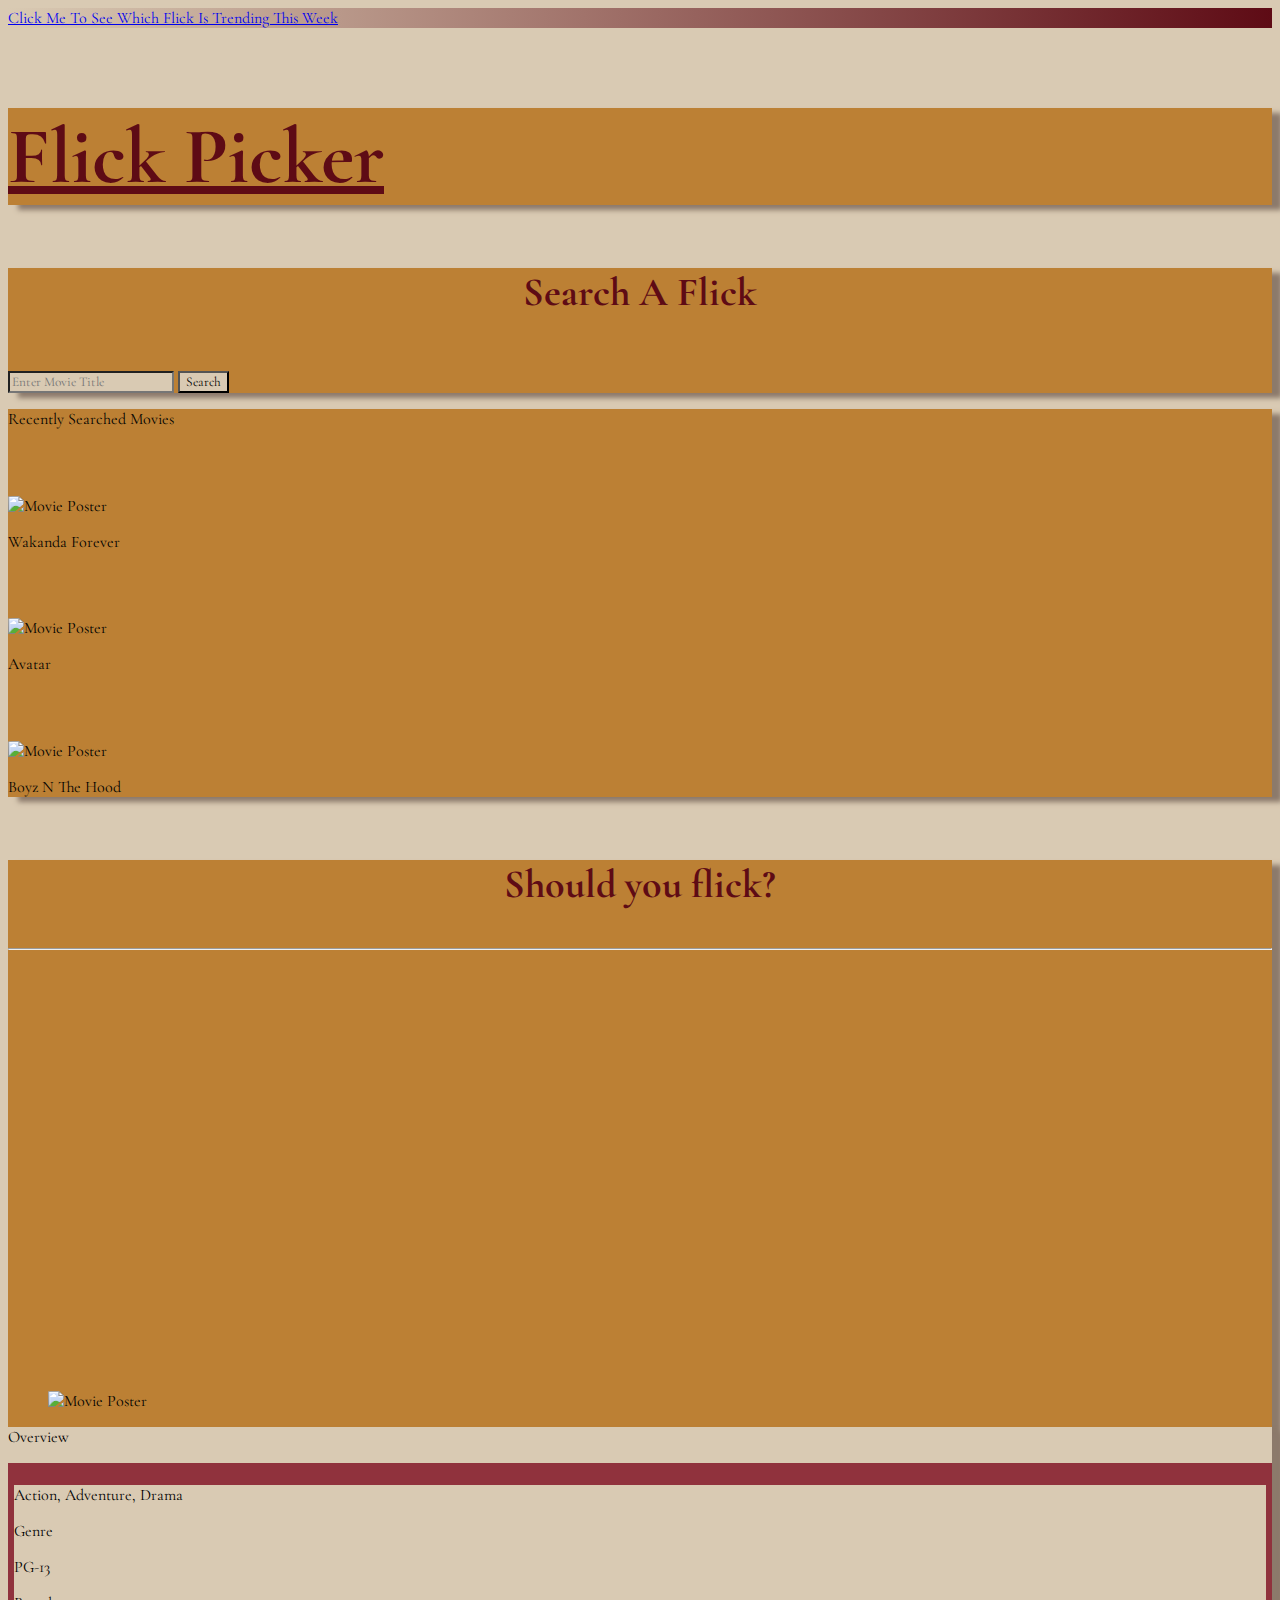
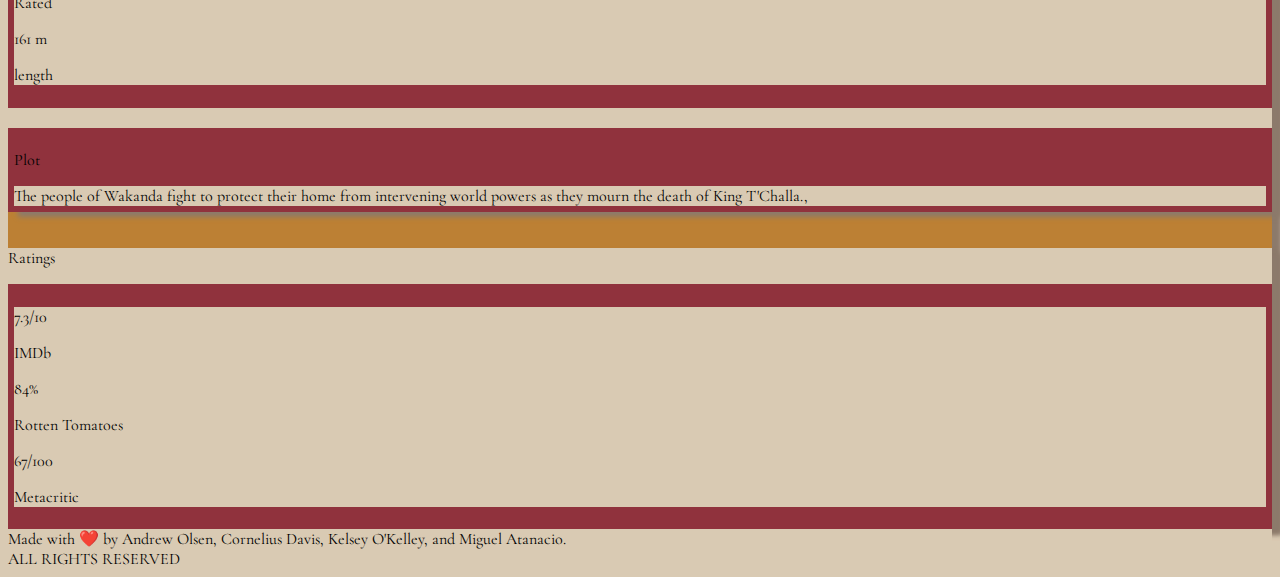
==== commit b8488ff7: "added navbar, added font, changed text size" ====
--- a/index.html
+++ b/index.html
@@ -9,8 +9,38 @@
       rel="stylesheet"
       href="https://cdn.jsdelivr.net/npm/bulma@0.9.4/css/bulma.min.css"
     />
+    <link rel="preconnect" href="https://fonts.googleapis.com" />
+    <link rel="preconnect" href="https://fonts.gstatic.com" crossorigin />
+    <link
+      href="https://fonts.googleapis.com/css2?family=Cormorant+Garamond:wght@600&display=swap"
+      rel="stylesheet"
+    />
   </head>
   <body>
+    <nav
+      class="navbar"
+      role="navigation"
+      aria-label="main navigation"
+      style="
+        background-image: linear-gradient(
+          to left,
+          rgb(94, 11, 21),
+          rgb(217, 202, 179)
+        );
+      "
+    >
+      <div class="navbar-brand">
+        <div class="navbar-start">
+          <a
+            id="trending"
+            href="./trending.html"
+            class="navbar-item title is-5"
+          >
+            Click Me To See Which Flick Is Trending This Week</a
+          >
+        </div>
+      </div>
+    </nav>
     <section class="hero">
       <div class="hero-body has-text-centered">
         <div id="flickPicker" class="tile is-child box">
@@ -41,7 +71,8 @@
           <p class="title is-4">Recently Searched Movies</p>
           <nav class="" id="previousMoviePosters">
             <p class="image has-text-centered">
-              <img id="previousPoster"
+              <img
+                id="previousPoster"
                 src="https://m.media-amazon.com/images/M/MV5BNTM4NjIxNmEtYWE5NS00NDczLTkyNWQtYThhNmQyZGQzMjM0XkEyXkFqcGdeQXVyODk4OTc3MTY@._V1_SX300.jpg"
                 alt="Movie Poster"
               />
@@ -50,7 +81,8 @@
               Wakanda Forever
             </p>
             <p class="image has-text-centered">
-              <img id="previousPoster"
+              <img
+                id="previousPoster"
                 src="https://m.media-amazon.com/images/M/MV5BNjA3NGExZDktNDlhZC00NjYyLTgwNmUtZWUzMDYwMTZjZWUyXkEyXkFqcGdeQXVyMTU1MDM3NDk0._V1_SX300.jpg"
                 alt="Movie Poster"
               />
@@ -59,7 +91,8 @@
               Avatar
             </p>
             <p class="image has-text-centered">
-              <img id="previousPoster"
+              <img
+                id="previousPoster"
                 src="https://m.media-amazon.com/images/M/MV5BZmRjNDI5NTgtOTIwMC00MzJhLWI4ZTYtMmU0ZTE3ZmRkZDNhXkEyXkFqcGdeQXVyMTQxNzMzNDI@._V1_SX300.jpg"
                 alt="Movie Poster"
               />
@@ -105,7 +138,7 @@
                   <nav id="overview-1" class="level is-mobile">
                     <div class="level-item has-text-centered">
                       <div>
-                        <p id="genre" class="title is-5">
+                        <p id="genre" class="title is-4">
                           Action, Adventure, Drama
                         </p>
                         <p class="heading">Genre</p>
@@ -113,13 +146,13 @@
                     </div>
                     <div class="level-item has-text-centered">
                       <div>
-                        <p id="rated" class="title is-5">PG-13</p>
+                        <p id="rated" class="title is-4">PG-13</p>
                         <p class="heading">Rated</p>
                       </div>
                     </div>
                     <div class="level-item has-text-centered">
                       <div>
-                        <p id="runtime" class="title is-5">161 m</p>
+                        <p id="runtime" class="title is-4">161 m</p>
                         <p class="heading">length</p>
                       </div>
                     </div>
@@ -129,18 +162,17 @@
               <br />
               <article class="message">
                 <div id="plotBorder" class="box">
-                <div class="message-header">
-                  <p>Plot</p>
-                </div>
-                <nav class="level is-mobile">
-                  <!-- plot -->
-                  <div id="plotMessage" class="message-body">
-
-                    The people of Wakanda fight to protect their home from
-                    intervening world powers as they mourn the death of King
-                    T'Challa.,
-                  </div>
-                </nav>
+                  <div class="message-header">
+                    <p>Plot</p>
+                  </div>
+                  <nav class="level is-mobile">
+                    <!-- plot -->
+                    <div id="plotMessage" class="message-body subtitle is-4">
+                      The people of Wakanda fight to protect their home from
+                      intervening world powers as they mourn the death of King
+                      T'Challa.,
+                    </div>
+                  </nav>
                 </div>
               </article>
             </div>
@@ -148,30 +180,30 @@
           <br />
           <div id="ratingsBox" class="tile is-child box">
             <p class="title">Ratings</p>
-              <article class="tile is-child">
-                <div id="ratings" class="box">
-                  <nav id="ratings-1" class="level is-mobile">
-                    <div class="level-item has-text-centered">
-                      <div>
-                        <p id="imdbRating" class="title">7.3/10</p>
-                        <p class="heading">IMDb</p>
-                      </div>
-                    </div>
-                    <div class="level-item has-text-centered">
-                      <div>
-                        <p id="rottenRating" class="title">84%</p>
-                        <p class="heading">Rotten Tomatoes</p>
-                      </div>
-                    </div>
-                    <div class="level-item has-text-centered">
-                      <div>
-                        <p id="metaRating" class="title">67/100</p>
-                        <p class="heading">Metacritic</p>
-                      </div>
-                    </div>
-                  </nav>
-                </div>
-              </article>
+            <article class="tile is-child">
+              <div id="ratings" class="box">
+                <nav id="ratings-1" class="level is-mobile">
+                  <div class="level-item has-text-centered">
+                    <div>
+                      <p id="imdbRating" class="title">7.3/10</p>
+                      <p class="heading">IMDb</p>
+                    </div>
+                  </div>
+                  <div class="level-item has-text-centered">
+                    <div>
+                      <p id="rottenRating" class="title">84%</p>
+                      <p class="heading">Rotten Tomatoes</p>
+                    </div>
+                  </div>
+                  <div class="level-item has-text-centered">
+                    <div>
+                      <p id="metaRating" class="title">67/100</p>
+                      <p class="heading">Metacritic</p>
+                    </div>
+                  </div>
+                </nav>
+              </div>
+            </article>
           </div>
         </div>
       </div>
@@ -185,4 +217,4 @@
     </footer>
     <script src="./script.js"></script>
   </body>
-</html>+</html>
--- a/assets/style.css
+++ b/assets/style.css
@@ -1,132 +1,150 @@
+* {
+  font-family: "Cormorant Garamond", serif;
+}
+
 /* Top Box */
 #flickPicker {
-    background-color: rgb(188, 128, 52);
-    box-shadow: 10px 5px 5px rgb(140, 122, 107);
+  background-color: rgb(188, 128, 52);
+  box-shadow: 10px 5px 5px rgb(140, 122, 107);
 }
 
 /*Underlined "Flick Picker" */
 #flickText {
-    color: rgb(94, 11, 21);
-    font-size: 80px;
-    font-weight: 1000;
-    text-decoration: underline;
-    margin-bottom: 1%;
+  color: rgb(94, 11, 21);
+  font-size: 80px;
+  font-weight: 1000;
+  text-decoration: underline;
+  margin-bottom: 1%;
 }
 
 #ancestor {
-    background-color: rgb(217, 202, 179);
+  background-color: rgb(217, 202, 179);
 }
 
 body {
-    background-color: rgb(217, 202, 179);
+  background-color: rgb(217, 202, 179);
 }
 
 #searchArea {
-    background-color: rgb(188, 128, 52);
-    height: fit-content;
-    box-shadow: 10px 5px 5px rgb(140, 122, 107);
+  background-color: rgb(188, 128, 52);
+  height: fit-content;
+  box-shadow: 10px 5px 5px rgb(140, 122, 107);
 }
 
 /* Search a Flick */
 #searchBar {
-    color: rgb(94, 11, 21);
-    font-size: 40px;
-    font-weight: 1000;
-    margin-top: 5%;
-    width: auto;
-    text-align: center;   
+  color: rgb(94, 11, 21);
+  font-size: 40px;
+  font-weight: 1000;
+  margin-top: 5%;
+  width: auto;
+  text-align: center;
 }
 
 /* Enter Movie Title */
 #movieSearch {
-    background-color: rgb(217, 202, 179);
+  background-color: rgb(217, 202, 179);
 }
-
+#movieSearch:focus {
+  color: rgb(94, 11, 21);
+  transform: rotate(360deg);
+  transition: 0.5s;
+}
 /* Search */
 #searchButton {
-    background-color: rgb(217, 202, 179);
+  background-color: rgb(217, 202, 179);
 }
-
+#searchButton:hover {
+  transform: scale(1.05);
+  transition: 1s;
+  background-color: rgb(94, 11, 21);
+  color: rgb(217, 202, 179);
+}
+#trending:hover {
+  transform: rotate(360deg);
+  transition: 1s;
+  color: rgb(94, 11, 21);
+}
 #recentArea {
-    background-color: rgb(188, 128, 52);
-    box-shadow: 10px 5px 5px rgb(140, 122, 107);
+  background-color: rgb(188, 128, 52);
+  box-shadow: 10px 5px 5px rgb(140, 122, 107);
 }
 
 #previousPoster {
-    border-radius: 5%;
-    margin-top: 4%;
+  border-radius: 5%;
+  margin-top: 4%;
 }
 
 #flickArea {
-    background-color: rgb(188, 128, 52);
-    box-shadow: 10px 5px 5px rgb(140, 122, 107);
+  background-color: rgb(188, 128, 52);
+  box-shadow: 10px 5px 5px rgb(140, 122, 107);
 }
 
 #flickMessage {
-    color: rgb(94, 11, 21);
-    font-size: 40px;
-    font-weight: 1000;
-    margin-top: 5%;
-    width: auto;
-    text-align: center;
-    background-color: rgb(188, 128, 52);
+  color: rgb(94, 11, 21);
+  font-size: 40px;
+  font-weight: 1000;
+  margin-top: 5%;
+  width: auto;
+  text-align: center;
+  background-color: rgb(188, 128, 52);
 }
 
 #trailer {
-    align-items: center;
+  align-items: center;
 }
 
 #currentMoviePoster {
-    border-radius: 3%;
+  border-radius: 3%;
 }
 
 #video {
-    border-radius: 3%;
-    margin-left: 3%;
+  border-radius: 3%;
+  margin-left: 3%;
 }
 
 #overviewBox {
-    background-color: rgb(217, 202, 179);
-    box-shadow: 10px 5px 5px rgb(140, 122, 107);
+  background-color: rgb(217, 202, 179);
+  box-shadow: 10px 5px 5px rgb(140, 122, 107);
 }
 
 #overview {
-    background-color: rgb(144, 50, 61);
-    padding: .5%;
+  background-color: rgb(144, 50, 61);
+  padding: 0.5%;
 }
 
 #overview-1 {
-    background-color: rgb(217, 202, 179);
+  background-color: rgb(217, 202, 179);
 }
 
 #plotBorder {
-    background-color: rgb(144, 50, 61);
-    padding: .5%;
+  background-color: rgb(144, 50, 61);
+  padding: 0.5%;
 }
 
-#plotMessageBody {
-    background-color: rgb(217, 202, 179);
-    width: 100%;
+#plotMessage {
+  background-color: rgb(217, 202, 179);
+  width: 100%;
 }
 
 #ratingsBox {
-    background-color: rgb(217, 202, 179);
-    box-shadow: 10px 5px 5px rgb(140, 122, 107);
+  background-color: rgb(217, 202, 179);
+  box-shadow: 10px 5px 5px rgb(140, 122, 107);
 }
 
 #ratings {
-    background-color: rgb(144, 50, 61);
-    padding: .5%;
+  background-color: rgb(144, 50, 61);
+  padding: 0.5%;
 }
 
 #ratings-1 {
-    background-color: rgb(217, 202, 179);
+  background-color: rgb(217, 202, 179);
 }
 
 .button {
-    margin-top: 15px;    
+  margin-top: 15px;
 }
 
 #foot {
-    background-color: rgb(217, 202, 179);
+  background-color: rgb(217, 202, 179);
 }
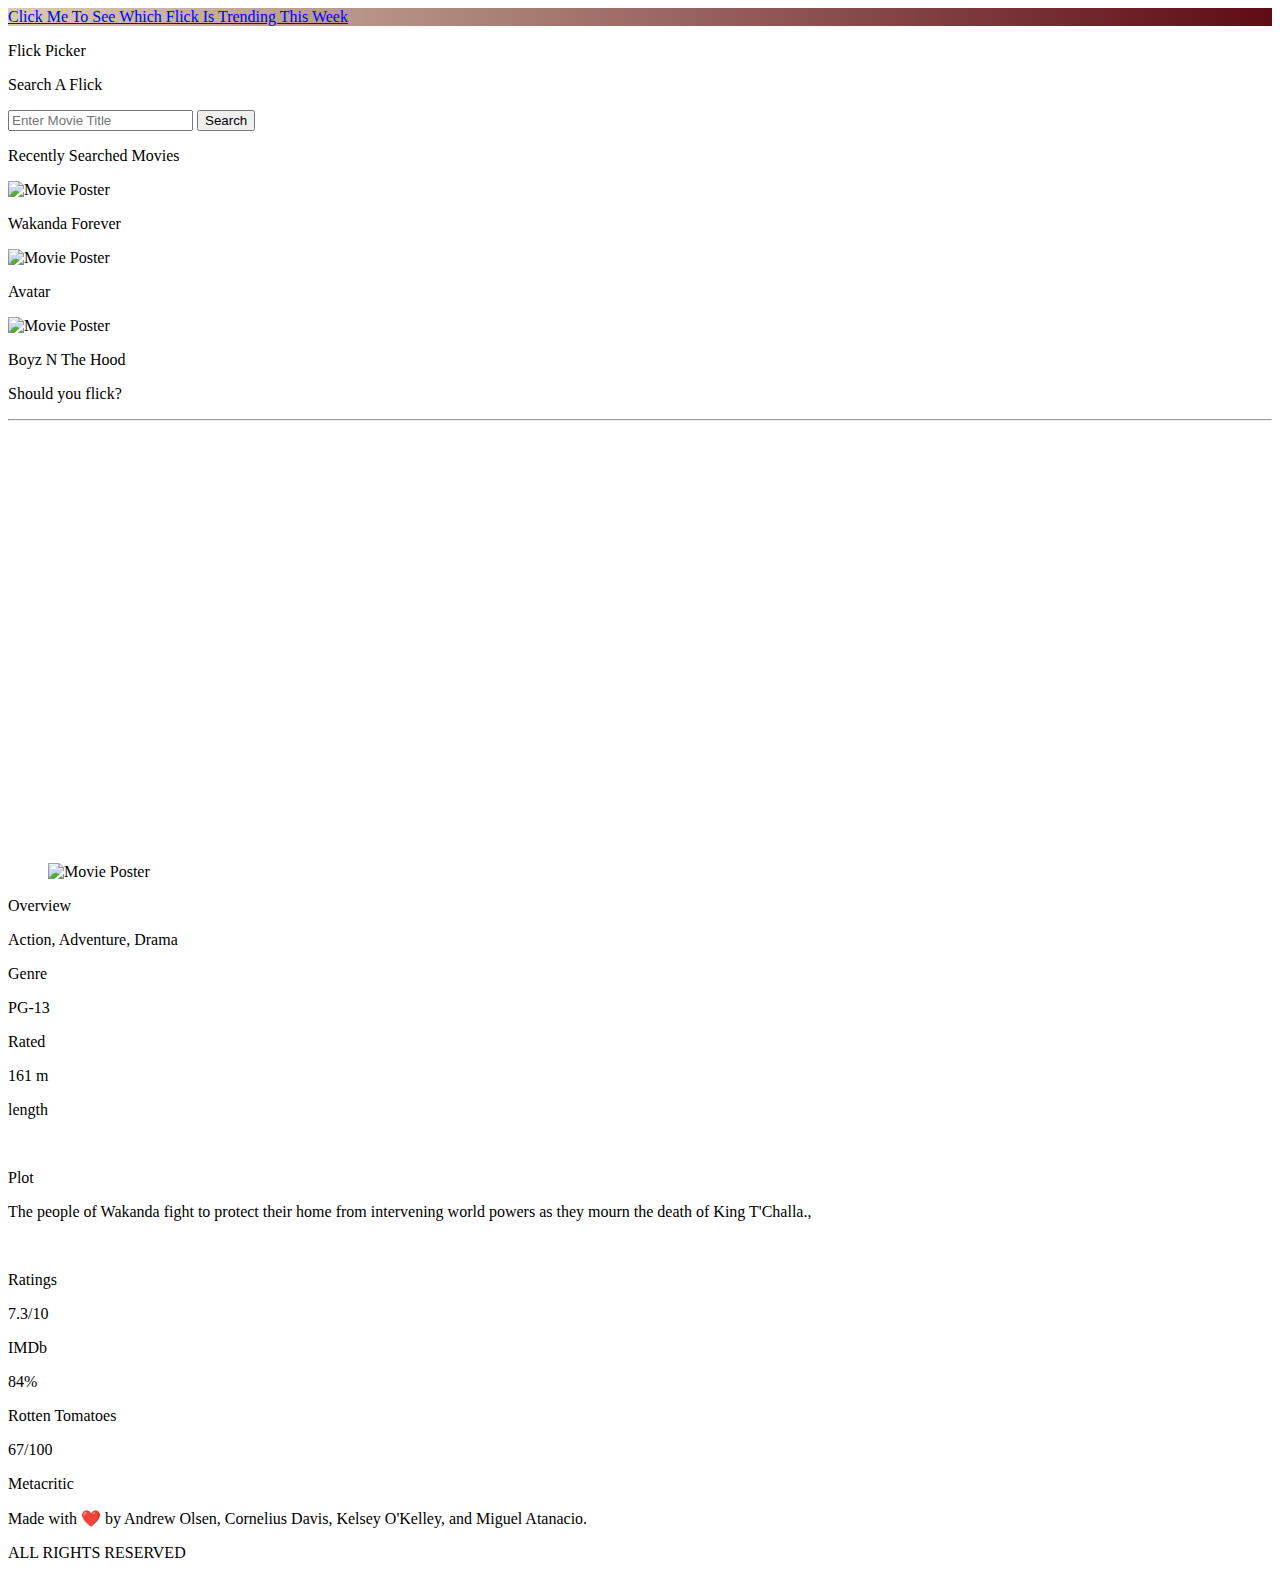
==== commit 4832c160: "created image tag for error placeholer we will display DEC 10 2022" ====
--- a/index.html
+++ b/index.html
@@ -4,7 +4,7 @@
     <meta charset="utf-8" />
     <meta name="viewport" content="width=device-width, initial-scale=1" />
     <title>Flick Picker</title>
-    <link rel="stylesheet" href="./assets/style.css" />
+    <link rel="stylesheet" href="./styles/style.css" />
     <link
       rel="stylesheet"
       href="https://cdn.jsdelivr.net/npm/bulma@0.9.4/css/bulma.min.css"
@@ -27,6 +27,7 @@
           rgb(94, 11, 21),
           rgb(217, 202, 179)
         );
+        text-decoration: underline;
       "
     >
       <div class="navbar-brand">
@@ -112,6 +113,14 @@
           <section id="trailer" class="section is-small">
             <figure class="">
               <div class="level-item has-text-centered">
+                <!-- THIS IMAGE TAG HOLDS OUR ERROR IMAGE -->
+                <img
+                  class="image is-hidden"
+                  id="errorPoster"
+                  src="/assets/images/poster.jpg"
+                  alt=""
+                  hidden
+                />
                 <img
                   id="currentMoviePoster"
                   src="https://m.media-amazon.com/images/M/MV5BNTM4NjIxNmEtYWE5NS00NDczLTkyNWQtYThhNmQyZGQzMjM0XkEyXkFqcGdeQXVyODk4OTc3MTY@._V1_SX300.jpg"
@@ -166,11 +175,12 @@
                     <p>Plot</p>
                   </div>
                   <nav class="level is-mobile">
-                    <!-- plot -->
                     <div id="plotMessage" class="message-body subtitle is-4">
-                      The people of Wakanda fight to protect their home from
-                      intervening world powers as they mourn the death of King
-                      T'Challa.,
+                      <p>
+                        The people of Wakanda fight to protect their home from
+                        intervening world powers as they mourn the death of King
+                        T'Challa.,
+                      </p>
                     </div>
                   </nav>
                 </div>
@@ -210,11 +220,13 @@
     </div>
     <footer id="foot" class="footer">
       <div class="title has-text-centered is-5">
-        Made with ❤️ by Andrew Olsen, Cornelius Davis, Kelsey O'Kelley, and
-        Miguel Atanacio.
-      </div>
-      <div class="subtitle has-text-centered">ALL RIGHTS RESERVED</div>
+        <p>
+          Made with ❤️ by Andrew Olsen, Cornelius Davis, Kelsey O'Kelley, and
+          Miguel Atanacio.
+        </p>
+      </div>
+      <p class="subtitle has-text-centered">ALL RIGHTS RESERVED</p>
     </footer>
-    <script src="./script.js"></script>
+    <script src="./js/script.js"></script>
   </body>
 </html>
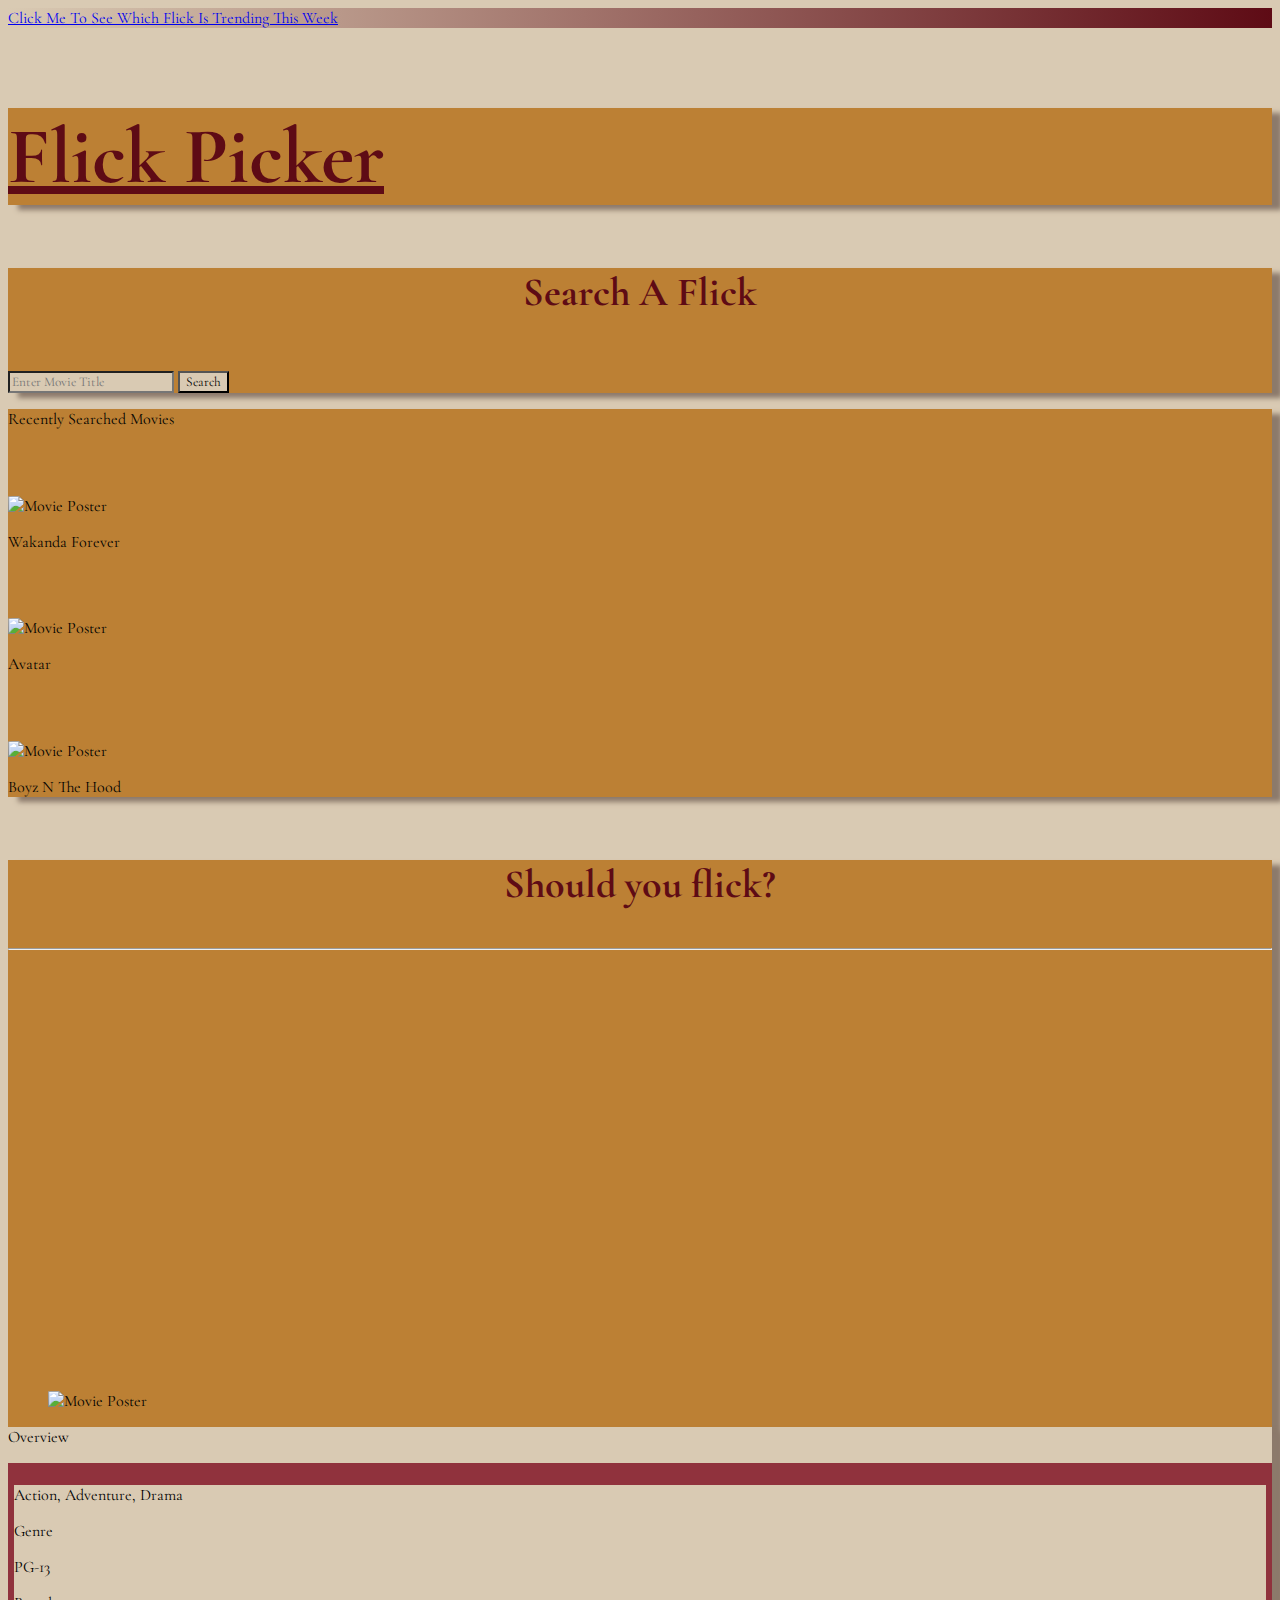
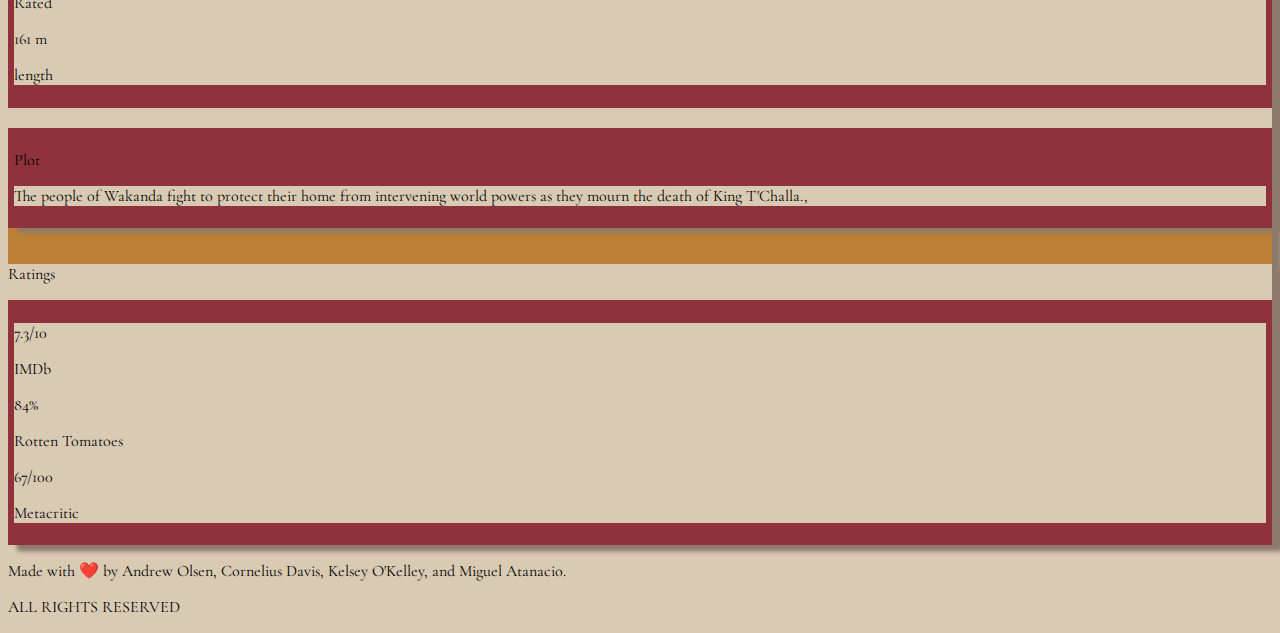
==== commit 04e1d703: "updated trending file path DEC 10 2022" ====
--- a/index.html
+++ b/index.html
@@ -34,7 +34,7 @@
         <div class="navbar-start">
           <a
             id="trending"
-            href="./trending.html"
+            href="./html/trending.html"
             class="navbar-item title is-5"
           >
             Click Me To See Which Flick Is Trending This Week</a
--- a/styles/style.css
+++ b/styles/style.css
@@ -0,0 +1,152 @@
+* {
+  font-family: "Cormorant Garamond", serif;
+}
+p,h1,h2,h3,h4,h5,h6 {
+  cursor: default;
+}
+/* Top Box */
+#flickPicker {
+  background-color: rgb(188, 128, 52);
+  box-shadow: 10px 5px 5px rgb(140, 122, 107);
+}
+
+/*Underlined "Flick Picker" */
+#flickText {
+  color: rgb(94, 11, 21);
+  font-size: 80px;
+  font-weight: 1000;
+  text-decoration: underline;
+  margin-bottom: 1%;
+}
+
+#ancestor {
+  background-color: rgb(217, 202, 179);
+}
+
+body {
+  background-color: rgb(217, 202, 179);
+}
+
+#searchArea {
+  background-color: rgb(188, 128, 52);
+  height: fit-content;
+  box-shadow: 10px 5px 5px rgb(140, 122, 107);
+}
+
+/* Search a Flick */
+#searchBar {
+  color: rgb(94, 11, 21);
+  font-size: 40px;
+  font-weight: 1000;
+  margin-top: 5%;
+  width: auto;
+  text-align: center;
+}
+
+/* Enter Movie Title */
+#movieSearch {
+  background-color: rgb(217, 202, 179);
+}
+#movieSearch:focus {
+  color: rgb(94, 11, 21);
+  transform: rotate(360deg);
+  transition: 0.5s;
+}
+/* Search */
+#searchButton {
+  background-color: rgb(217, 202, 179);
+}
+#searchButton:hover {
+  transform: scale(1.05);
+  transition: 1s;
+  background-color: rgb(94, 11, 21);
+  color: rgb(217, 202, 179);
+}
+#trending:hover {
+  transform: rotate(360deg);
+  transition: 1s;
+  color: rgb(94, 11, 21);
+}
+#recentArea {
+  background-color: rgb(188, 128, 52);
+  box-shadow: 10px 5px 5px rgb(140, 122, 107);
+}
+
+#previousPoster {
+  border-radius: 5%;
+  margin-top: 4%;
+}
+
+#flickArea {
+  background-color: rgb(188, 128, 52);
+  box-shadow: 10px 5px 5px rgb(140, 122, 107);
+}
+
+#flickMessage {
+  color: rgb(94, 11, 21);
+  font-size: 40px;
+  font-weight: 1000;
+  margin-top: 5%;
+  width: auto;
+  text-align: center;
+  background-color: rgb(188, 128, 52);
+}
+
+#trailer {
+  align-items: center;
+}
+
+#currentMoviePoster {
+  border-radius: 3%;
+}
+
+#video {
+  border-radius: 3%;
+  margin-left: 3%;
+}
+
+#overviewBox {
+  background-color: rgb(217, 202, 179);
+  box-shadow: 10px 5px 5px rgb(140, 122, 107);
+}
+
+#overview {
+  background-color: rgb(144, 50, 61);
+  padding: 0.5%;
+}
+
+#overview-1 {
+  background-color: rgb(217, 202, 179);
+}
+
+#plotBorder {
+  background-color: rgb(144, 50, 61);
+  padding: 0.5%;
+}
+
+#plotMessage {
+  background-color: rgb(217, 202, 179);
+  width: 100%;
+}
+
+#ratingsBox {
+  background-color: rgb(217, 202, 179);
+  box-shadow: 10px 5px 5px rgb(140, 122, 107);
+}
+
+#ratings {
+  background-color: rgb(144, 50, 61);
+  padding: 0.5%;
+}
+
+#ratings-1 {
+  background-color: rgb(217, 202, 179);
+}
+
+.button {
+  margin-top: 15px;
+}
+
+#foot {
+  background-color: rgb(217, 202, 179);
+}
